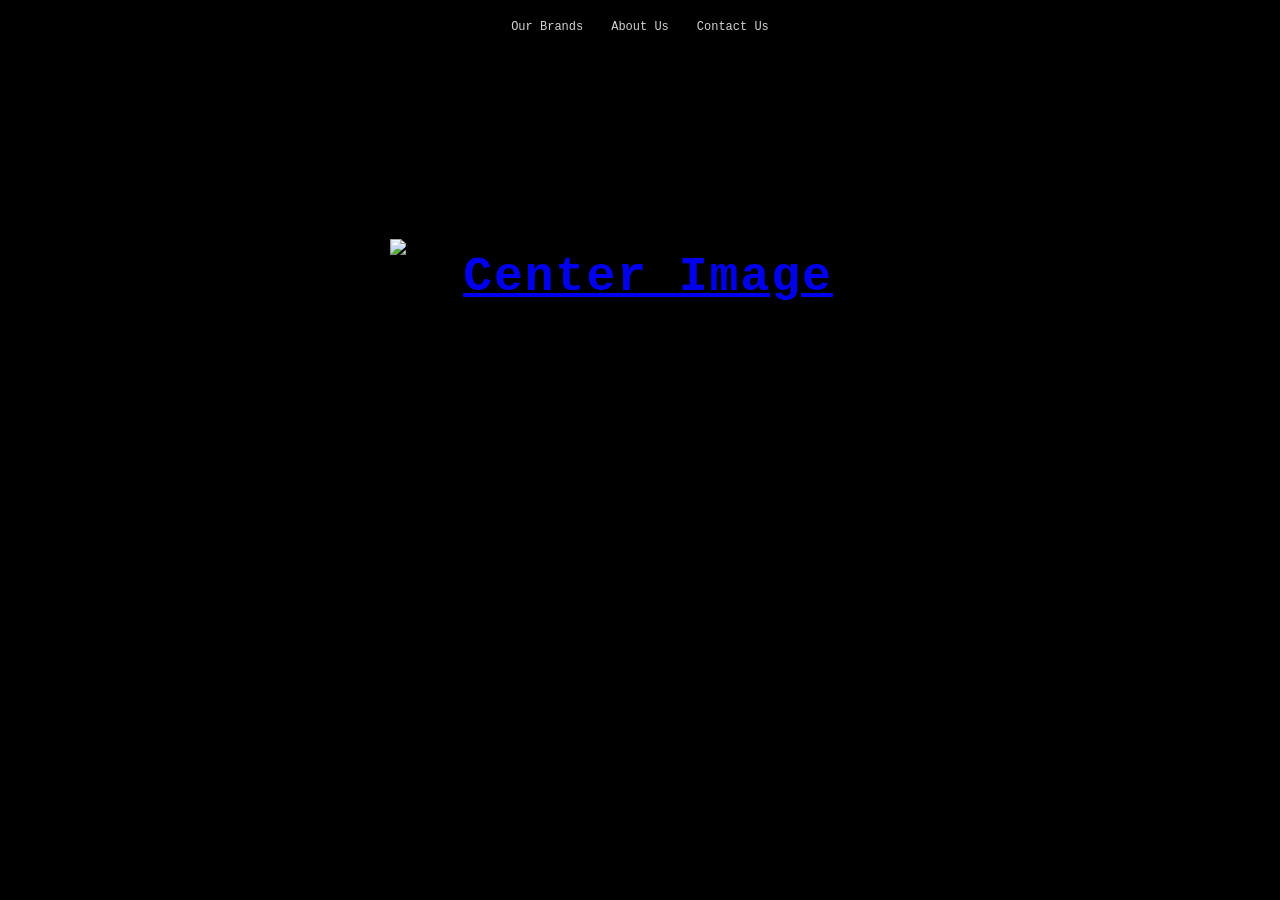
==== index.html @ 23f1a68c "Add files via upload" ====
<!doctype html>
<html lang="en">
<head>
  <meta charset="utf-8" />
    <link rel="shortcut icon" type="x-icon" href="photos\smallfavion.png">
  <meta name="viewport" content="width=device-width, initial-scale=1" />
  <title>Experiment Projects®</title>
  <link rel="stylesheet" href="styles.css" />
  <script defer src="script.js"></script>
</head>
<body>
  <header class="nav">
    <nav aria-label="Main">
      <details class="brands">
        <summary>Our Brands</summary>
        <ul>
          <li><a href="https://ragrugz.com" target="_blank" rel="noopener">RagRugz</a></li>
          <li><a href="https://feeldapper.com" target="_blank" rel="noopener">Feel Dapper</a></li>
          <li><a href="https://poptheballoon.games" target="_blank" rel="noopener">Pop The Balloon App</a></li>
        </ul>
      </details>

      <a class="nav-link" href="about.html">About Us</a>
      <a class="nav-link" href="contact.html">Contact Us</a>
    </nav>
  </header>

  <main class="center">
    <h1 class="brand">
      <a href="index.html"><img src="photos\ExperimentProjects.png" alt="Center Image"></a>
    </h1>
    <p></p>

    <!-- Optional: minimal footer note -->
    <!-- <p class="tiny">© <span id="year"></span> Experiment Projects</p> -->
  </main>
</body>
</html>
---- styles.css ----
/* Minimal, screenshot-faithful aesthetics */
:root{
  --bg:#000;
  --fg:#eaeaea;
  --muted:#bfbfbf;
  --accent:#fff;
  /* playful letter colors */
  --c1:#ffb347; --c2:#56c1ff; --c3:#ff5b5b; --c4:#ffde59; --c5:#6bd36b;
  --c6:#56c1ff; --c7:#ff9ecd; --c8:#56c1ff; --c9:#ffb347; --c10:#ffa200;
}

*{box-sizing:border-box}
html,body{height:100%}
body{
  margin:0;
  background:var(--bg);
  color:var(--fg);
  font:14px/1.6 ui-monospace, SFMono-Regular, Menlo, Consolas, "Liberation Mono", monospace;
}

/* top nav */
.nav{
  position:fixed;
  top:18px;
  left:0; right:0;
  display:flex;
  justify-content:center;
  pointer-events:none; /* only links should capture */
}
.nav nav{display:flex; gap:28px; align-items:flex-start; pointer-events:auto}
.nav-link, .brands > summary{
  color:var(--fg);
  text-decoration:none;
  font-size:12px;
  opacity:.9;
  cursor:pointer;
}
.nav-link:hover, .brands > summary:hover,
.nav-link.is-active{opacity:1; text-decoration:underline}

/* dropdown */
details.brands{
  position:relative;
  user-select:none;
}
details.brands > summary{
  list-style:none;
}
details.brands[open] > summary{opacity:1}
details.brands ul{
  position:absolute;
  top:20px;
  left:0;
  background:#0e0e0e;
  border:1px solid #1f1f1f;
  border-radius:6px;
  padding:6px 0;
  min-width:160px;
  box-shadow:0 10px 30px rgba(0,0,0,.6);
  display:none;
  z-index:5;
}
details.brands[open] ul{display:block}
details.brands li{list-style:none}
details.brands a{
  display:block;
  padding:6px 10px;
  color:var(--muted);
  text-decoration:none;
  font-size:12px;
}
details.brands a:hover{color:var(--fg); background:#151515}

/* center stage */
.center{
  min-height:100%;
  display:grid;
  place-items:center;
  text-align:center;
  padding:64px 16px 32px;
}
.center.narrow{place-items:start center; padding-top:120px; max-width:760px; margin:0 auto}

.brand{
  margin:0;
  letter-spacing:2px;
  font-weight:700;
  font-size:48px;
}
.brand.small{font-size:36px}

.brand sup{
  font-size:12px;
  vertical-align:top;
  margin-left:4px;
  opacity:.9;
}

/* colored letters to mimic the image */
.c1{color:var(--c1)} .c2{color:var(--c2)} .c3{color:var(--c3)} .c4{color:var(--c4)} .c5{color:var(--c5)}
.c6{color:var(--c6)} .c7{color:var(--c7)} .c8{color:var(--c8)} .c9{color:var(--c9)} .c10{color:var(--c10)}

.sub{
  margin-top:6px;
  letter-spacing:3px;
  font-size:12px;
  color:var(--muted);
}

/* about copy */
.copy{
  margin-top:28px;
  color:var(--muted);
  font-size:14px;
}

/* contact form */
.contact{
  margin-top:28px;
  width:100%;
  max-width:560px;
}
.contact label{display:block; margin-bottom:14px}
.contact label span{display:block; font-size:12px; color:var(--muted); margin-bottom:6px}
.contact input, .contact textarea{
  width:100%;
  padding:10px 12px;
  background:#0f0f0f;
  border:1px solid #1f1f1f;
  color:var(--fg);
  border-radius:8px;
  outline:none;
}
.contact input:focus, .contact textarea:focus{border-color:#3a3a3a}
.btn{
  display:inline-block;
  padding:10px 14px;
  background:#141414;
  color:var(--fg);
  border:1px solid #262626;
  border-radius:8px;
  cursor:pointer;
}
.btn:hover{background:#1a1a1a}
.tiny{font-size:11px; color:var(--muted); margin-top:8px}

/* mobile tweaks */
@media (max-width:520px){
  .brand{font-size:38px}
  .brand.small{font-size:30px}
  .nav nav{gap:18px}
}

.brand img {
  width: 500px;      /* adjust this number for your preferred size */
  height: auto;      /* maintains proportions */
  display: block;
  margin: 0 auto;
}

/* optional responsive tweak for mobile */
@media (max-width: 600px) {
  .brand img {
    width: 240px;
  }
}
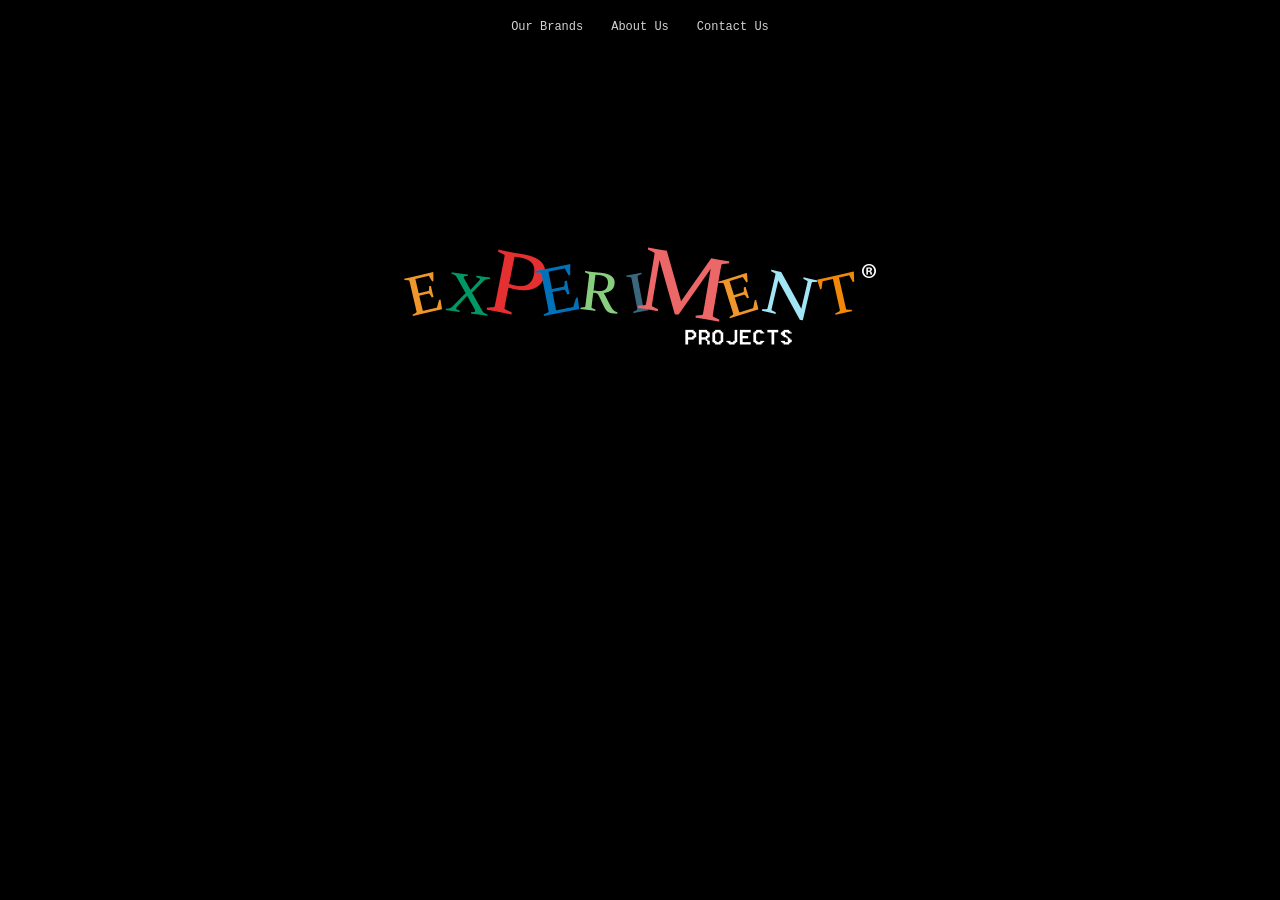
==== commit 7588d4c0: "Update index.html" ====
--- a/index.html
+++ b/index.html
@@ -16,7 +16,7 @@
         <ul>
           <li><a href="https://ragrugz.com" target="_blank" rel="noopener">RagRugz</a></li>
           <li><a href="https://feeldapper.com" target="_blank" rel="noopener">Feel Dapper</a></li>
-          <li><a href="https://poptheballoon.games" target="_blank" rel="noopener">Pop The Balloon App</a></li>
+          <li><a href="https://poptheballoon.games/home.html" target="_blank" rel="noopener">PTB: Center Stage</a></li>
         </ul>
       </details>
 
@@ -27,7 +27,7 @@
 
   <main class="center">
     <h1 class="brand">
-      <a href="index.html"><img src="photos\ExperimentProjects.png" alt="Center Image"></a>
+      <a href="index.html"><img src="ExperimentProjects.png" alt="Center Image"></a>
     </h1>
     <p></p>
 
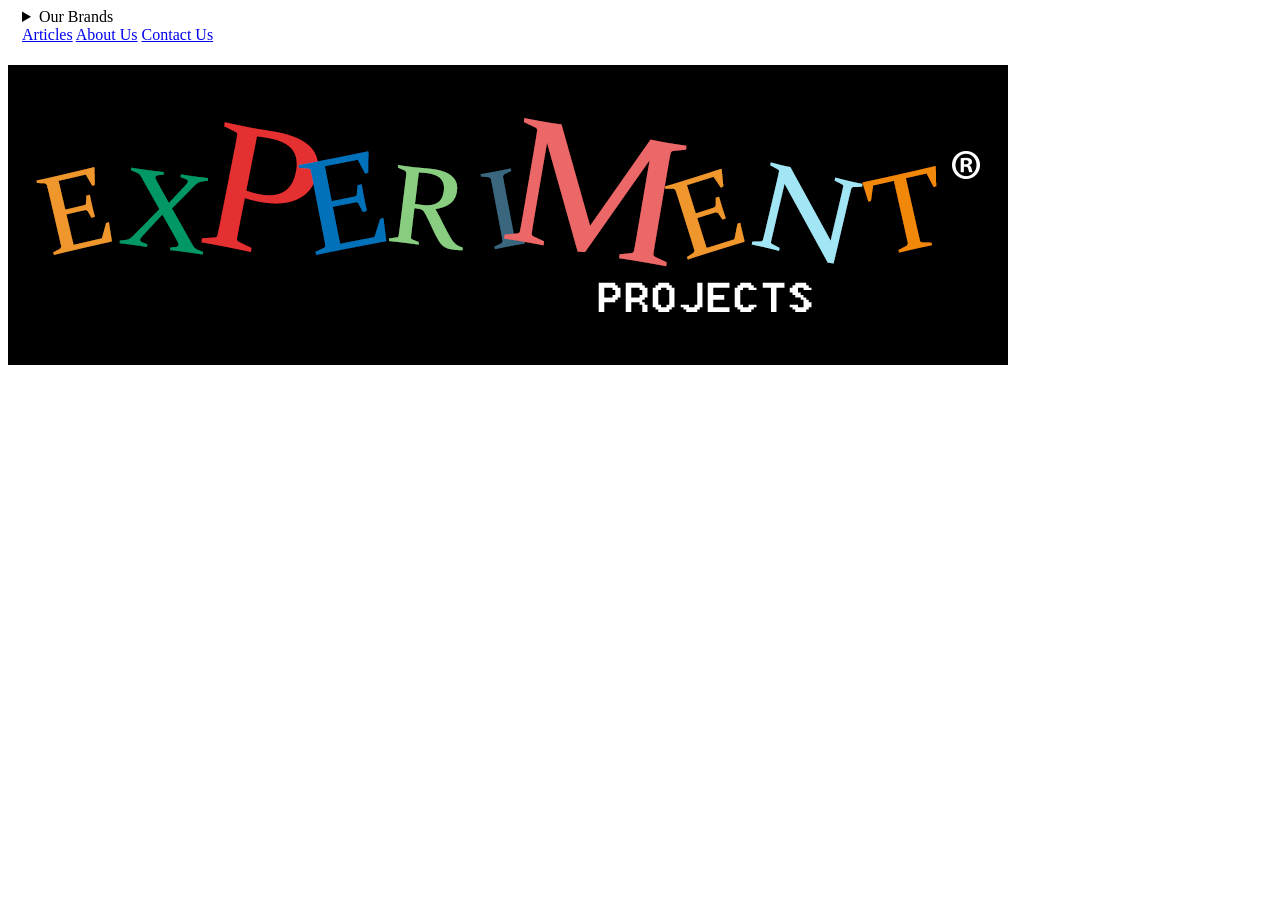
==== commit c0032e4a: "Update index.html" ====
--- a/index.html
+++ b/index.html
@@ -2,24 +2,69 @@
 <html lang="en">
 <head>
   <meta charset="utf-8" />
-    <link rel="shortcut icon" type="x-icon" href="photos\smallfavion.png">
-  <meta name="viewport" content="width=device-width, initial-scale=1" />
+
+  <link
+    rel="shortcut icon"
+    type="image/x-icon"
+    href="photos/smallfavion.png"
+  />
+
+  <meta
+    name="viewport"
+    content="width=device-width, initial-scale=1"
+  />
+
+  <meta
+    name="description"
+    content="Experiment Projects is an independent product lab building apps, brands, tools, and original ideas."
+  />
+
   <title>Experiment Projects®</title>
+
   <link rel="stylesheet" href="styles.css" />
   <script defer src="script.js"></script>
 </head>
+
 <body>
   <header class="nav">
-    <nav aria-label="Main">
+    <nav aria-label="Main navigation">
       <details class="brands">
         <summary>Our Brands</summary>
+
         <ul>
-          <li><a href="https://ragrugz.com" target="_blank" rel="noopener">RagRugz</a></li>
-          <li><a href="https://feeldapper.com" target="_blank" rel="noopener">Feel Dapper</a></li>
-          <li><a href="https://poptheballoon.games/home.html" target="_blank" rel="noopener">PTB: Center Stage</a></li>
+          <li>
+            <a
+              href="https://ragrugz.com"
+              target="_blank"
+              rel="noopener noreferrer"
+            >
+              RagRugz
+            </a>
+          </li>
+
+          <li>
+            <a
+              href="https://feeldapper.com"
+              target="_blank"
+              rel="noopener noreferrer"
+            >
+              Feel Dapper
+            </a>
+          </li>
+
+          <li>
+            <a
+              href="https://poptheballoon.games/home.html"
+              target="_blank"
+              rel="noopener noreferrer"
+            >
+              PTB: Center Stage
+            </a>
+          </li>
         </ul>
       </details>
 
+      <a class="nav-link" href="articles.html">Articles</a>
       <a class="nav-link" href="about.html">About Us</a>
       <a class="nav-link" href="contact.html">Contact Us</a>
     </nav>
@@ -27,12 +72,13 @@
 
   <main class="center">
     <h1 class="brand">
-      <a href="index.html"><img src="ExperimentProjects.png" alt="Center Image"></a>
+      <a href="index.html" aria-label="Experiment Projects home">
+        <img
+          src="ExperimentProjects.png"
+          alt="Experiment Projects"
+        />
+      </a>
     </h1>
-    <p></p>
-
-    <!-- Optional: minimal footer note -->
-    <!-- <p class="tiny">© <span id="year"></span> Experiment Projects</p> -->
   </main>
 </body>
 </html>
--- a/styles.css
+++ b/styles.css
@@ -1,166 +1,636 @@
-/* Minimal, screenshot-faithful aesthetics */
-:root{
-  --bg:#000;
-  --fg:#eaeaea;
-  --muted:#bfbfbf;
-  --accent:#fff;
-  /* playful letter colors */
-  --c1:#ffb347; --c2:#56c1ff; --c3:#ff5b5b; --c4:#ffde59; --c5:#6bd36b;
-  --c6:#56c1ff; --c7:#ff9ecd; --c8:#56c1ff; --c9:#ffb347; --c10:#ffa200;
-}
-
-*{box-sizing:border-box}
-html,body{height:100%}
-body{
-  margin:0;
-  background:var(--bg);
-  color:var(--fg);
-  font:14px/1.6 ui-monospace, SFMono-Regular, Menlo, Consolas, "Liberation Mono", monospace;
-}
-
-/* top nav */
-.nav{
-  position:fixed;
-  top:18px;
-  left:0; right:0;
-  display:flex;
-  justify-content:center;
-  pointer-events:none; /* only links should capture */
-}
-.nav nav{display:flex; gap:28px; align-items:flex-start; pointer-events:auto}
-.nav-link, .brands > summary{
-  color:var(--fg);
-  text-decoration:none;
-  font-size:12px;
-  opacity:.9;
-  cursor:pointer;
-}
-.nav-link:hover, .brands > summary:hover,
-.nav-link.is-active{opacity:1; text-decoration:underline}
-
-/* dropdown */
-details.brands{
-  position:relative;
-  user-select:none;
-}
-details.brands > summary{
-  list-style:none;
-}
-details.brands[open] > summary{opacity:1}
-details.brands ul{
-  position:absolute;
-  top:20px;
-  left:0;
-  background:#0e0e0e;
-  border:1px solid #1f1f1f;
-  border-radius:6px;
-  padding:6px 0;
-  min-width:160px;
-  box-shadow:0 10px 30px rgba(0,0,0,.6);
-  display:none;
-  z-index:5;
-}
-details.brands[open] ul{display:block}
-details.brands li{list-style:none}
-details.brands a{
-  display:block;
-  padding:6px 10px;
-  color:var(--muted);
-  text-decoration:none;
-  font-size:12px;
-}
-details.brands a:hover{color:var(--fg); background:#151515}
-
-/* center stage */
-.center{
-  min-height:100%;
-  display:grid;
-  place-items:center;
-  text-align:center;
-  padding:64px 16px 32px;
-}
-.center.narrow{place-items:start center; padding-top:120px; max-width:760px; margin:0 auto}
-
-.brand{
-  margin:0;
-  letter-spacing:2px;
-  font-weight:700;
-  font-size:48px;
-}
-.brand.small{font-size:36px}
-
-.brand sup{
-  font-size:12px;
-  vertical-align:top;
-  margin-left:4px;
-  opacity:.9;
-}
-
-/* colored letters to mimic the image */
-.c1{color:var(--c1)} .c2{color:var(--c2)} .c3{color:var(--c3)} .c4{color:var(--c4)} .c5{color:var(--c5)}
-.c6{color:var(--c6)} .c7{color:var(--c7)} .c8{color:var(--c8)} .c9{color:var(--c9)} .c10{color:var(--c10)}
-
-.sub{
-  margin-top:6px;
-  letter-spacing:3px;
-  font-size:12px;
-  color:var(--muted);
-}
-
-/* about copy */
-.copy{
-  margin-top:28px;
-  color:var(--muted);
-  font-size:14px;
-}
-
-/* contact form */
-.contact{
-  margin-top:28px;
-  width:100%;
-  max-width:560px;
-}
-.contact label{display:block; margin-bottom:14px}
-.contact label span{display:block; font-size:12px; color:var(--muted); margin-bottom:6px}
-.contact input, .contact textarea{
-  width:100%;
-  padding:10px 12px;
-  background:#0f0f0f;
-  border:1px solid #1f1f1f;
-  color:var(--fg);
-  border-radius:8px;
-  outline:none;
-}
-.contact input:focus, .contact textarea:focus{border-color:#3a3a3a}
-.btn{
-  display:inline-block;
-  padding:10px 14px;
-  background:#141414;
-  color:var(--fg);
-  border:1px solid #262626;
-  border-radius:8px;
-  cursor:pointer;
-}
-.btn:hover{background:#1a1a1a}
-.tiny{font-size:11px; color:var(--muted); margin-top:8px}
-
-/* mobile tweaks */
-@media (max-width:520px){
-  .brand{font-size:38px}
-  .brand.small{font-size:30px}
-  .nav nav{gap:18px}
-}
-
-.brand img {
-  width: 500px;      /* adjust this number for your preferred size */
-  height: auto;      /* maintains proportions */
+/* =========================================================
+   EXPERIMENT PROJECTS ARTICLES
+   ========================================================= */
+
+[hidden] {
+  display: none !important;
+}
+
+.nav {
+  z-index: 100;
+}
+
+.nav nav {
+  flex-wrap: wrap;
+  justify-content: center;
+  padding: 0 14px;
+}
+
+.articles-body {
+  min-height: 100%;
+  background:
+    radial-gradient(
+      circle at 10% 12%,
+      rgba(86, 193, 255, 0.08),
+      transparent 30%
+    ),
+    radial-gradient(
+      circle at 90% 25%,
+      rgba(255, 179, 71, 0.07),
+      transparent 28%
+    ),
+    var(--bg);
+}
+
+.articles-shell {
+  width: min(1180px, calc(100% - 34px));
+  margin: 0 auto;
+  padding: 120px 0 80px;
+}
+
+.articles-hero {
+  max-width: 850px;
+  margin: 0 auto 70px;
+  text-align: center;
+}
+
+.articles-logo {
+  display: inline-block;
+  margin-bottom: 38px;
+}
+
+.articles-logo img {
   display: block;
+  width: min(390px, 80vw);
+  height: auto;
+}
+
+.articles-eyebrow,
+.section-heading > p,
+.section-heading > div > p,
+.journal-label {
+  margin: 0 0 10px;
+  color: var(--c2);
+  font-size: 11px;
+  letter-spacing: 3px;
+  text-transform: uppercase;
+}
+
+.articles-hero h1 {
+  margin: 0;
+  color: var(--fg);
+  font-size: clamp(42px, 7vw, 82px);
+  line-height: 1;
+  letter-spacing: -5px;
+}
+
+.articles-intro {
+  max-width: 700px;
+  margin: 28px auto 0;
+  color: var(--muted);
+  font-size: 16px;
+  line-height: 1.9;
+}
+
+.articles-tools {
+  margin-bottom: 70px;
+  padding: 24px;
+  background: rgba(12, 12, 12, 0.9);
+  border: 1px solid #202020;
+  border-radius: 16px;
+}
+
+.article-search {
+  margin-bottom: 20px;
+}
+
+.article-search label {
+  display: block;
+  margin-bottom: 8px;
+  color: var(--muted);
+  font-size: 11px;
+  letter-spacing: 1.5px;
+  text-transform: uppercase;
+}
+
+.article-search input {
+  width: 100%;
+  padding: 15px 17px;
+  background: #080808;
+  color: var(--fg);
+  border: 1px solid #2a2a2a;
+  border-radius: 10px;
+  font: inherit;
+  outline: none;
+  transition:
+    border-color 160ms ease,
+    background 160ms ease;
+}
+
+.article-search input::placeholder {
+  color: #707070;
+}
+
+.article-search input:focus {
+  background: #0b0b0b;
+  border-color: #555;
+}
+
+.category-filters {
+  display: flex;
+  flex-wrap: wrap;
+  gap: 9px;
+}
+
+.category-filter {
+  padding: 9px 13px;
+  background: transparent;
+  color: var(--muted);
+  border: 1px solid #292929;
+  border-radius: 999px;
+  font: inherit;
+  font-size: 11px;
+  cursor: pointer;
+  transition:
+    color 150ms ease,
+    background 150ms ease,
+    border-color 150ms ease;
+}
+
+.category-filter:hover {
+  color: var(--fg);
+  border-color: #4a4a4a;
+}
+
+.category-filter.is-active {
+  background: var(--fg);
+  color: #080808;
+  border-color: var(--fg);
+}
+
+.featured-section,
+.latest-section {
+  margin-bottom: 80px;
+}
+
+.section-heading {
+  margin-bottom: 25px;
+}
+
+.section-heading h2 {
+  margin: 0;
+  color: var(--fg);
+  font-size: clamp(26px, 4vw, 42px);
+  line-height: 1.2;
+  letter-spacing: -2px;
+}
+
+.section-heading-row {
+  display: flex;
+  align-items: flex-end;
+  justify-content: space-between;
+  gap: 20px;
+}
+
+.article-count {
+  color: var(--muted);
+  font-size: 12px;
+}
+
+.featured-article {
+  display: grid;
+  grid-template-columns: minmax(0, 1.1fr) minmax(300px, 0.9fr);
+  min-height: 440px;
+  overflow: hidden;
+  background: #0c0c0c;
+  border: 1px solid #242424;
+  border-radius: 20px;
+}
+
+.featured-copy {
+  display: flex;
+  flex-direction: column;
+  justify-content: center;
+  padding: clamp(30px, 6vw, 70px);
+}
+
+.article-meta {
+  display: flex;
+  flex-wrap: wrap;
+  gap: 13px;
+  margin-bottom: 22px;
+  color: #888;
+  font-size: 11px;
+}
+
+.article-meta span:not(:last-child)::after {
+  margin-left: 13px;
+  color: #414141;
+  content: "/";
+}
+
+.article-meta .article-category::after {
+  color: #414141;
+}
+
+.article-category {
+  display: inline-block;
+  font-size: 10px;
+  font-weight: 700;
+  letter-spacing: 1.3px;
+  text-transform: uppercase;
+}
+
+.category-app {
+  color: var(--c2);
+}
+
+.category-it {
+  color: var(--c5);
+}
+
+.category-business {
+  color: var(--c1);
+}
+
+.featured-copy h3 {
+  max-width: 620px;
+  margin: 0;
+  font-size: clamp(30px, 5vw, 58px);
+  line-height: 1.07;
+  letter-spacing: -3px;
+}
+
+.featured-copy > p {
+  max-width: 650px;
+  margin: 25px 0 30px;
+  color: var(--muted);
+  font-size: 14px;
+  line-height: 1.9;
+}
+
+.read-article-link {
+  display: inline-flex;
+  align-items: center;
+  gap: 8px;
+  width: fit-content;
+  color: var(--fg);
+  font-weight: 700;
+  text-decoration: none;
+}
+
+.read-article-link span {
+  transition: transform 150ms ease;
+}
+
+.read-article-link:hover {
+  text-decoration: underline;
+}
+
+.read-article-link:hover span {
+  transform: translateX(4px);
+}
+
+.featured-art {
+  display: grid;
+  place-items: center;
+  min-height: 340px;
+  padding: 35px;
+  background:
+    linear-gradient(
+      135deg,
+      rgba(86, 193, 255, 0.28),
+      rgba(255, 158, 205, 0.15) 45%,
+      rgba(255, 179, 71, 0.2)
+    ),
+    #111;
+}
+
+.featured-window {
+  width: min(360px, 100%);
+  overflow: hidden;
+  background: rgba(7, 7, 7, 0.88);
+  border: 1px solid rgba(255, 255, 255, 0.19);
+  border-radius: 13px;
+  box-shadow: 0 35px 80px rgba(0, 0, 0, 0.55);
+  transform: rotate(-3deg);
+}
+
+.window-bar {
+  display: flex;
+  gap: 7px;
+  padding: 13px;
+  border-bottom: 1px solid #242424;
+}
+
+.window-bar span {
+  width: 8px;
+  height: 8px;
+  border-radius: 50%;
+}
+
+.window-bar span:nth-child(1) {
+  background: var(--c3);
+}
+
+.window-bar span:nth-child(2) {
+  background: var(--c4);
+}
+
+.window-bar span:nth-child(3) {
+  background: var(--c5);
+}
+
+.window-content {
+  padding: 30px 22px 40px;
+}
+
+.code-line {
+  height: 7px;
+  margin-bottom: 15px;
+  background: #303030;
+  border-radius: 999px;
+}
+
+.code-line:nth-child(1) {
+  background: var(--c2);
+}
+
+.code-line:nth-child(2) {
+  background: var(--c7);
+}
+
+.code-line:nth-child(3) {
+  background: var(--c5);
+}
+
+.code-line-long {
+  width: 90%;
+}
+
+.code-line-medium {
+  width: 68%;
+}
+
+.code-line-short {
+  width: 43%;
+}
+
+.articles-grid {
+  display: grid;
+  grid-template-columns: repeat(3, minmax(0, 1fr));
+  gap: 16px;
+}
+
+.article-card {
+  display: flex;
+  flex-direction: column;
+  min-height: 350px;
+  padding: 27px;
+  background: #0c0c0c;
+  border: 1px solid #222;
+  border-radius: 15px;
+  transition:
+    transform 170ms ease,
+    border-color 170ms ease,
+    background 170ms ease;
+}
+
+.article-card:hover {
+  background: #101010;
+  border-color: #3c3c3c;
+  transform: translateY(-5px);
+}
+
+.article-card-top,
+.article-card-footer {
+  display: flex;
+  align-items: center;
+  justify-content: space-between;
+  gap: 14px;
+}
+
+.article-number {
+  color: #666;
+  font-size: 11px;
+}
+
+.article-card h3 {
+  margin: 50px 0 18px;
+  color: var(--fg);
+  font-size: 22px;
+  line-height: 1.25;
+  letter-spacing: -1px;
+}
+
+.article-card > p {
+  margin: 0;
+  color: var(--muted);
+  font-size: 13px;
+  line-height: 1.8;
+}
+
+.article-card-footer {
+  margin-top: auto;
+  padding-top: 35px;
+  color: #747474;
+  font-size: 10px;
+  text-transform: uppercase;
+}
+
+.empty-articles {
+  padding: 55px 20px;
+  text-align: center;
+  background: #0b0b0b;
+  border: 1px dashed #303030;
+  border-radius: 15px;
+}
+
+.empty-articles p {
+  margin: 0 0 18px;
+  color: var(--muted);
+}
+
+.empty-articles button {
+  padding: 9px 14px;
+  background: var(--fg);
+  color: #080808;
+  border: 0;
+  border-radius: 7px;
+  font: inherit;
+  cursor: pointer;
+}
+
+.journal-about {
+  display: grid;
+  grid-template-columns: 0.9fr 1.1fr;
+  gap: 70px;
+  padding: 55px 0 10px;
+  border-top: 1px solid #252525;
+}
+
+.journal-about h2 {
+  max-width: 520px;
+  margin: 0;
+  font-size: clamp(28px, 4vw, 47px);
+  line-height: 1.13;
+  letter-spacing: -2px;
+}
+
+.journal-about > p {
+  margin: 27px 0 0;
+  color: var(--muted);
+  font-size: 14px;
+  line-height: 1.9;
+}
+
+.articles-footer {
+  display: flex;
+  align-items: center;
+  justify-content: space-between;
+  gap: 25px;
+  width: min(1180px, calc(100% - 34px));
   margin: 0 auto;
-}
-
-/* optional responsive tweak for mobile */
-@media (max-width: 600px) {
-  .brand img {
-    width: 240px;
-  }
-}
+  padding: 28px 0 45px;
+  color: #757575;
+  border-top: 1px solid #202020;
+  font-size: 11px;
+}
+
+.articles-footer p {
+  margin: 0;
+}
+
+.articles-footer nav {
+  display: flex;
+  gap: 18px;
+}
+
+.articles-footer a {
+  color: #8d8d8d;
+  text-decoration: none;
+}
+
+.articles-footer a:hover {
+  color: var(--fg);
+  text-decoration: underline;
+}
+
+/* Future Google AdSense container */
+.article-ad {
+  min-height: 120px;
+  margin: 30px 0 70px;
+  display: grid;
+  place-items: center;
+  color: #5f5f5f;
+  border: 1px dashed #292929;
+  font-size: 10px;
+  text-transform: uppercase;
+}
+
+/* =========================================================
+   RESPONSIVE ARTICLES
+   ========================================================= */
+
+@media (max-width: 950px) {
+  .featured-article {
+    grid-template-columns: 1fr;
+  }
+
+  .featured-art {
+    min-height: 300px;
+  }
+
+  .articles-grid {
+    grid-template-columns: repeat(2, minmax(0, 1fr));
+  }
+}
+
+@media (max-width: 680px) {
+  .articles-shell {
+    width: min(100% - 24px, 1180px);
+    padding-top: 140px;
+  }
+
+  .nav {
+    top: 14px;
+  }
+
+  .nav nav {
+    gap: 11px 16px;
+  }
+
+  .nav-link,
+  .brands > summary {
+    font-size: 11px;
+  }
+
+  .articles-hero {
+    margin-bottom: 50px;
+  }
+
+  .articles-logo img {
+    width: min(270px, 76vw);
+  }
+
+  .articles-hero h1 {
+    letter-spacing: -3px;
+  }
+
+  .articles-intro {
+    font-size: 14px;
+  }
+
+  .articles-tools {
+    margin-bottom: 55px;
+    padding: 16px;
+  }
+
+  .category-filters {
+    display: grid;
+    grid-template-columns: 1fr 1fr;
+  }
+
+  .category-filter {
+    width: 100%;
+  }
+
+  .featured-copy {
+    padding: 30px 23px 36px;
+  }
+
+  .featured-copy h3 {
+    letter-spacing: -2px;
+  }
+
+  .featured-art {
+    min-height: 260px;
+    padding: 28px;
+  }
+
+  .articles-grid {
+    grid-template-columns: 1fr;
+  }
+
+  .article-card {
+    min-height: 310px;
+  }
+
+  .section-heading-row {
+    align-items: flex-start;
+  }
+
+  .journal-about {
+    grid-template-columns: 1fr;
+    gap: 18px;
+  }
+
+  .articles-footer {
+    flex-direction: column;
+    align-items: flex-start;
+  }
+}
+
+@media (max-width: 420px) {
+  .category-filters {
+    grid-template-columns: 1fr;
+  }
+
+  .article-meta {
+    gap: 8px;
+  }
+
+  .article-meta span:not(:last-child)::after {
+    margin-left: 8px;
+  }
+}
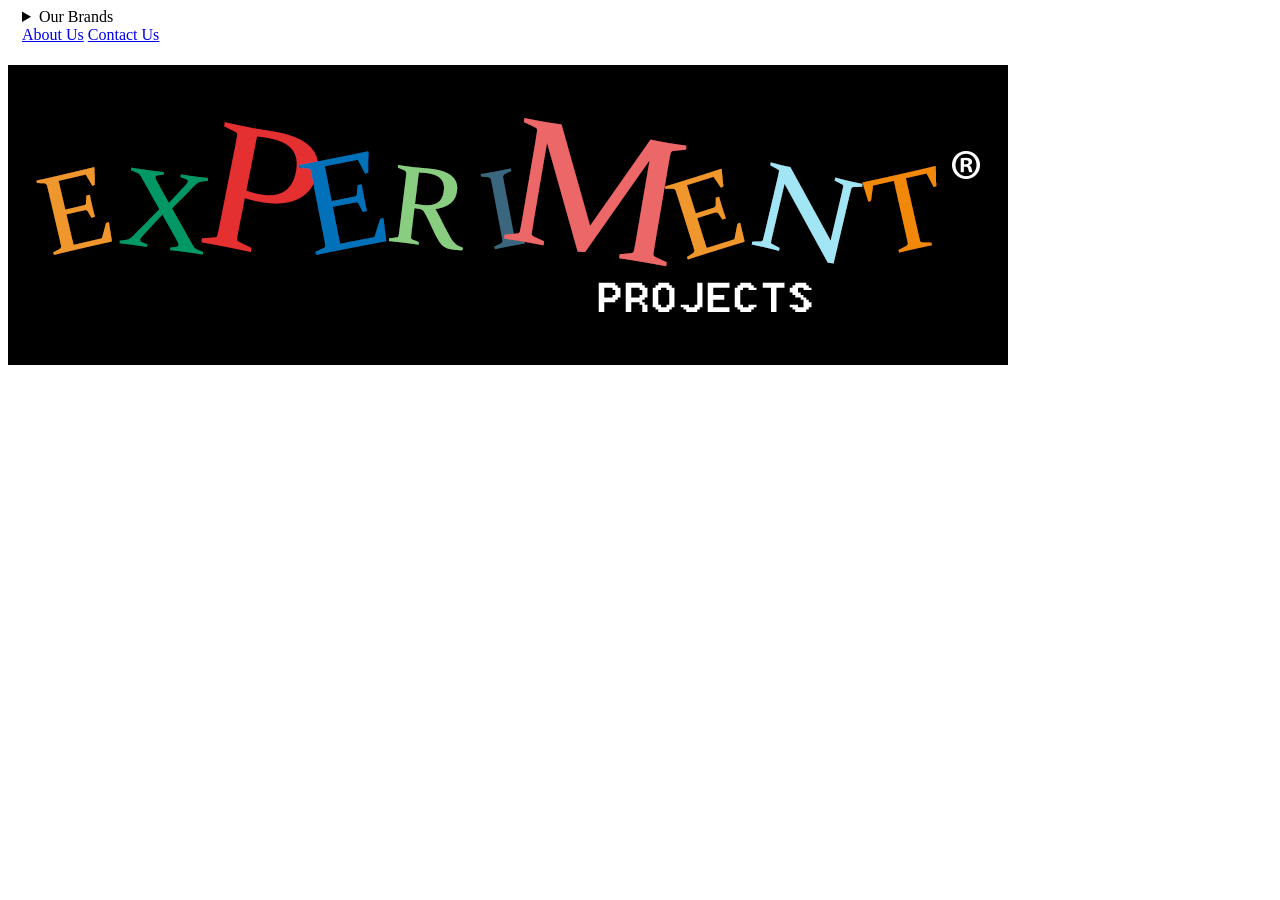
==== commit 9f5e0384: "Refactor index.html structure and links Removed unnecessary elements and updated links in the HTML s" ====
--- a/index.html
+++ b/index.html
@@ -2,69 +2,24 @@
 <html lang="en">
 <head>
   <meta charset="utf-8" />
-
-  <link
-    rel="shortcut icon"
-    type="image/x-icon"
-    href="photos/smallfavion.png"
-  />
-
-  <meta
-    name="viewport"
-    content="width=device-width, initial-scale=1"
-  />
-
-  <meta
-    name="description"
-    content="Experiment Projects is an independent product lab building apps, brands, tools, and original ideas."
-  />
-
+    <link rel="shortcut icon" type="x-icon" href="photos\smallfavion.png">
+  <meta name="viewport" content="width=device-width, initial-scale=1" />
   <title>Experiment Projects®</title>
-
   <link rel="stylesheet" href="styles.css" />
   <script defer src="script.js"></script>
 </head>
-
 <body>
   <header class="nav">
-    <nav aria-label="Main navigation">
+    <nav aria-label="Main">
       <details class="brands">
         <summary>Our Brands</summary>
-
         <ul>
-          <li>
-            <a
-              href="https://ragrugz.com"
-              target="_blank"
-              rel="noopener noreferrer"
-            >
-              RagRugz
-            </a>
-          </li>
-
-          <li>
-            <a
-              href="https://feeldapper.com"
-              target="_blank"
-              rel="noopener noreferrer"
-            >
-              Feel Dapper
-            </a>
-          </li>
-
-          <li>
-            <a
-              href="https://poptheballoon.games/home.html"
-              target="_blank"
-              rel="noopener noreferrer"
-            >
-              PTB: Center Stage
-            </a>
-          </li>
+          <li><a href="https://ragrugz.com" target="_blank" rel="noopener">RagRugz</a></li>
+          <li><a href="https://feeldapper.com" target="_blank" rel="noopener">Feel Dapper</a></li>
+          <li><a href="https://poptheballoon.games/home.html" target="_blank" rel="noopener">PTB: Center Stage</a></li>
         </ul>
       </details>
 
-      <a class="nav-link" href="articles.html">Articles</a>
       <a class="nav-link" href="about.html">About Us</a>
       <a class="nav-link" href="contact.html">Contact Us</a>
     </nav>
@@ -72,13 +27,12 @@
 
   <main class="center">
     <h1 class="brand">
-      <a href="index.html" aria-label="Experiment Projects home">
-        <img
-          src="ExperimentProjects.png"
-          alt="Experiment Projects"
-        />
-      </a>
+      <a href="index.html"><img src="ExperimentProjects.png" alt="Center Image"></a>
     </h1>
+    <p></p>
+
+    <!-- Optional: minimal footer note -->
+    <!-- <p class="tiny">© <span id="year"></span> Experiment Projects</p> -->
   </main>
 </body>
 </html>
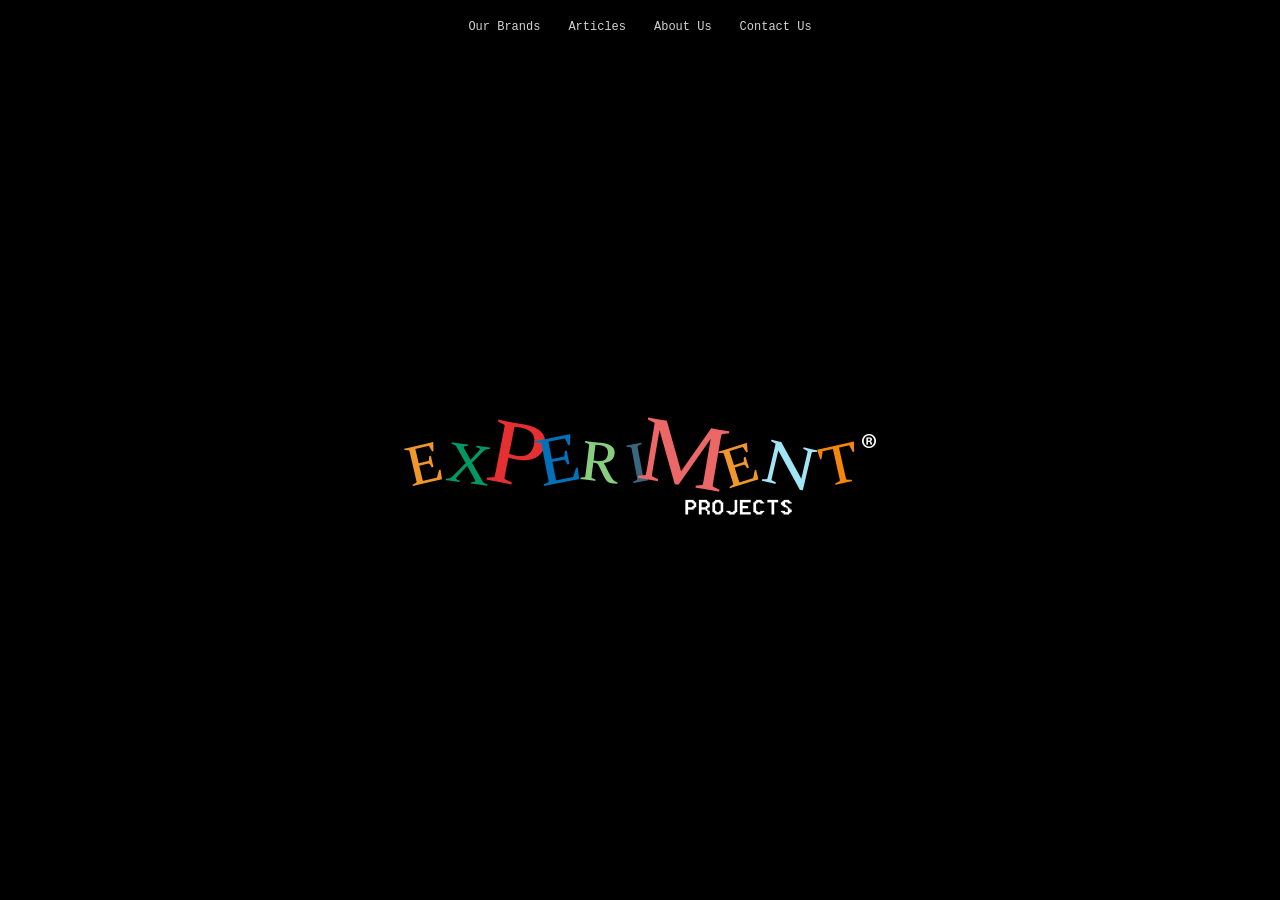
==== commit 126c8222: "Update index.html" ====
--- a/index.html
+++ b/index.html
@@ -2,24 +2,69 @@
 <html lang="en">
 <head>
   <meta charset="utf-8" />
-    <link rel="shortcut icon" type="x-icon" href="photos\smallfavion.png">
-  <meta name="viewport" content="width=device-width, initial-scale=1" />
+
+  <link
+    rel="shortcut icon"
+    type="image/x-icon"
+    href="photos/smallfavion.png"
+  />
+
+  <meta
+    name="viewport"
+    content="width=device-width, initial-scale=1"
+  />
+
+  <meta
+    name="description"
+    content="Experiment Projects is an independent product lab building apps, brands, tools, and original ideas."
+  />
+
   <title>Experiment Projects®</title>
+
   <link rel="stylesheet" href="styles.css" />
   <script defer src="script.js"></script>
 </head>
+
 <body>
   <header class="nav">
-    <nav aria-label="Main">
+    <nav aria-label="Main navigation">
       <details class="brands">
         <summary>Our Brands</summary>
+
         <ul>
-          <li><a href="https://ragrugz.com" target="_blank" rel="noopener">RagRugz</a></li>
-          <li><a href="https://feeldapper.com" target="_blank" rel="noopener">Feel Dapper</a></li>
-          <li><a href="https://poptheballoon.games/home.html" target="_blank" rel="noopener">PTB: Center Stage</a></li>
+          <li>
+            <a
+              href="https://ragrugz.com"
+              target="_blank"
+              rel="noopener noreferrer"
+            >
+              RagRugz
+            </a>
+          </li>
+
+          <li>
+            <a
+              href="https://feeldapper.com"
+              target="_blank"
+              rel="noopener noreferrer"
+            >
+              Feel Dapper
+            </a>
+          </li>
+
+          <li>
+            <a
+              href="https://poptheballoon.games/home.html"
+              target="_blank"
+              rel="noopener noreferrer"
+            >
+              PTB: Center Stage
+            </a>
+          </li>
         </ul>
       </details>
 
+      <a class="nav-link" href="articles.html">Articles</a>
       <a class="nav-link" href="about.html">About Us</a>
       <a class="nav-link" href="contact.html">Contact Us</a>
     </nav>
@@ -27,12 +72,16 @@
 
   <main class="center">
     <h1 class="brand">
-      <a href="index.html"><img src="ExperimentProjects.png" alt="Center Image"></a>
+      <a
+        href="index.html"
+        aria-label="Experiment Projects home"
+      >
+        <img
+          src="ExperimentProjects.png"
+          alt="Experiment Projects"
+        />
+      </a>
     </h1>
-    <p></p>
-
-    <!-- Optional: minimal footer note -->
-    <!-- <p class="tiny">© <span id="year"></span> Experiment Projects</p> -->
   </main>
 </body>
 </html>
--- a/styles.css
+++ b/styles.css
@@ -1,636 +1,166 @@
-/* =========================================================
-   EXPERIMENT PROJECTS ARTICLES
-   ========================================================= */
-
-[hidden] {
-  display: none !important;
+/* Minimal, screenshot-faithful aesthetics */
+:root{
+  --bg:#000;
+  --fg:#eaeaea;
+  --muted:#bfbfbf;
+  --accent:#fff;
+  /* playful letter colors */
+  --c1:#ffb347; --c2:#56c1ff; --c3:#ff5b5b; --c4:#ffde59; --c5:#6bd36b;
+  --c6:#56c1ff; --c7:#ff9ecd; --c8:#56c1ff; --c9:#ffb347; --c10:#ffa200;
 }
 
-.nav {
-  z-index: 100;
+*{box-sizing:border-box}
+html,body{height:100%}
+body{
+  margin:0;
+  background:var(--bg);
+  color:var(--fg);
+  font:14px/1.6 ui-monospace, SFMono-Regular, Menlo, Consolas, "Liberation Mono", monospace;
 }
 
-.nav nav {
-  flex-wrap: wrap;
-  justify-content: center;
-  padding: 0 14px;
+/* top nav */
+.nav{
+  position:fixed;
+  top:18px;
+  left:0; right:0;
+  display:flex;
+  justify-content:center;
+  pointer-events:none; /* only links should capture */
+}
+.nav nav{display:flex; gap:28px; align-items:flex-start; pointer-events:auto}
+.nav-link, .brands > summary{
+  color:var(--fg);
+  text-decoration:none;
+  font-size:12px;
+  opacity:.9;
+  cursor:pointer;
+}
+.nav-link:hover, .brands > summary:hover,
+.nav-link.is-active{opacity:1; text-decoration:underline}
+
+/* dropdown */
+details.brands{
+  position:relative;
+  user-select:none;
+}
+details.brands > summary{
+  list-style:none;
+}
+details.brands[open] > summary{opacity:1}
+details.brands ul{
+  position:absolute;
+  top:20px;
+  left:0;
+  background:#0e0e0e;
+  border:1px solid #1f1f1f;
+  border-radius:6px;
+  padding:6px 0;
+  min-width:160px;
+  box-shadow:0 10px 30px rgba(0,0,0,.6);
+  display:none;
+  z-index:5;
+}
+details.brands[open] ul{display:block}
+details.brands li{list-style:none}
+details.brands a{
+  display:block;
+  padding:6px 10px;
+  color:var(--muted);
+  text-decoration:none;
+  font-size:12px;
+}
+details.brands a:hover{color:var(--fg); background:#151515}
+
+/* center stage */
+.center{
+  min-height:100%;
+  display:grid;
+  place-items:center;
+  text-align:center;
+  padding:64px 16px 32px;
+}
+.center.narrow{place-items:start center; padding-top:120px; max-width:760px; margin:0 auto}
+
+.brand{
+  margin:0;
+  letter-spacing:2px;
+  font-weight:700;
+  font-size:48px;
+}
+.brand.small{font-size:36px}
+
+.brand sup{
+  font-size:12px;
+  vertical-align:top;
+  margin-left:4px;
+  opacity:.9;
 }
 
-.articles-body {
-  min-height: 100%;
-  background:
-    radial-gradient(
-      circle at 10% 12%,
-      rgba(86, 193, 255, 0.08),
-      transparent 30%
-    ),
-    radial-gradient(
-      circle at 90% 25%,
-      rgba(255, 179, 71, 0.07),
-      transparent 28%
-    ),
-    var(--bg);
+/* colored letters to mimic the image */
+.c1{color:var(--c1)} .c2{color:var(--c2)} .c3{color:var(--c3)} .c4{color:var(--c4)} .c5{color:var(--c5)}
+.c6{color:var(--c6)} .c7{color:var(--c7)} .c8{color:var(--c8)} .c9{color:var(--c9)} .c10{color:var(--c10)}
+
+.sub{
+  margin-top:6px;
+  letter-spacing:3px;
+  font-size:12px;
+  color:var(--muted);
 }
 
-.articles-shell {
-  width: min(1180px, calc(100% - 34px));
-  margin: 0 auto;
-  padding: 120px 0 80px;
+/* about copy */
+.copy{
+  margin-top:28px;
+  color:var(--muted);
+  font-size:14px;
 }
 
-.articles-hero {
-  max-width: 850px;
-  margin: 0 auto 70px;
-  text-align: center;
+/* contact form */
+.contact{
+  margin-top:28px;
+  width:100%;
+  max-width:560px;
+}
+.contact label{display:block; margin-bottom:14px}
+.contact label span{display:block; font-size:12px; color:var(--muted); margin-bottom:6px}
+.contact input, .contact textarea{
+  width:100%;
+  padding:10px 12px;
+  background:#0f0f0f;
+  border:1px solid #1f1f1f;
+  color:var(--fg);
+  border-radius:8px;
+  outline:none;
+}
+.contact input:focus, .contact textarea:focus{border-color:#3a3a3a}
+.btn{
+  display:inline-block;
+  padding:10px 14px;
+  background:#141414;
+  color:var(--fg);
+  border:1px solid #262626;
+  border-radius:8px;
+  cursor:pointer;
+}
+.btn:hover{background:#1a1a1a}
+.tiny{font-size:11px; color:var(--muted); margin-top:8px}
+
+/* mobile tweaks */
+@media (max-width:520px){
+  .brand{font-size:38px}
+  .brand.small{font-size:30px}
+  .nav nav{gap:18px}
 }
 
-.articles-logo {
-  display: inline-block;
-  margin-bottom: 38px;
+.brand img {
+  width: 500px;      /* adjust this number for your preferred size */
+  height: auto;      /* maintains proportions */
+  display: block;
+  margin: 0 auto;
 }
 
-.articles-logo img {
-  display: block;
-  width: min(390px, 80vw);
-  height: auto;
-}
-
-.articles-eyebrow,
-.section-heading > p,
-.section-heading > div > p,
-.journal-label {
-  margin: 0 0 10px;
-  color: var(--c2);
-  font-size: 11px;
-  letter-spacing: 3px;
-  text-transform: uppercase;
-}
-
-.articles-hero h1 {
-  margin: 0;
-  color: var(--fg);
-  font-size: clamp(42px, 7vw, 82px);
-  line-height: 1;
-  letter-spacing: -5px;
-}
-
-.articles-intro {
-  max-width: 700px;
-  margin: 28px auto 0;
-  color: var(--muted);
-  font-size: 16px;
-  line-height: 1.9;
-}
-
-.articles-tools {
-  margin-bottom: 70px;
-  padding: 24px;
-  background: rgba(12, 12, 12, 0.9);
-  border: 1px solid #202020;
-  border-radius: 16px;
-}
-
-.article-search {
-  margin-bottom: 20px;
-}
-
-.article-search label {
-  display: block;
-  margin-bottom: 8px;
-  color: var(--muted);
-  font-size: 11px;
-  letter-spacing: 1.5px;
-  text-transform: uppercase;
-}
-
-.article-search input {
-  width: 100%;
-  padding: 15px 17px;
-  background: #080808;
-  color: var(--fg);
-  border: 1px solid #2a2a2a;
-  border-radius: 10px;
-  font: inherit;
-  outline: none;
-  transition:
-    border-color 160ms ease,
-    background 160ms ease;
-}
-
-.article-search input::placeholder {
-  color: #707070;
-}
-
-.article-search input:focus {
-  background: #0b0b0b;
-  border-color: #555;
-}
-
-.category-filters {
-  display: flex;
-  flex-wrap: wrap;
-  gap: 9px;
-}
-
-.category-filter {
-  padding: 9px 13px;
-  background: transparent;
-  color: var(--muted);
-  border: 1px solid #292929;
-  border-radius: 999px;
-  font: inherit;
-  font-size: 11px;
-  cursor: pointer;
-  transition:
-    color 150ms ease,
-    background 150ms ease,
-    border-color 150ms ease;
-}
-
-.category-filter:hover {
-  color: var(--fg);
-  border-color: #4a4a4a;
-}
-
-.category-filter.is-active {
-  background: var(--fg);
-  color: #080808;
-  border-color: var(--fg);
-}
-
-.featured-section,
-.latest-section {
-  margin-bottom: 80px;
-}
-
-.section-heading {
-  margin-bottom: 25px;
-}
-
-.section-heading h2 {
-  margin: 0;
-  color: var(--fg);
-  font-size: clamp(26px, 4vw, 42px);
-  line-height: 1.2;
-  letter-spacing: -2px;
-}
-
-.section-heading-row {
-  display: flex;
-  align-items: flex-end;
-  justify-content: space-between;
-  gap: 20px;
-}
-
-.article-count {
-  color: var(--muted);
-  font-size: 12px;
-}
-
-.featured-article {
-  display: grid;
-  grid-template-columns: minmax(0, 1.1fr) minmax(300px, 0.9fr);
-  min-height: 440px;
-  overflow: hidden;
-  background: #0c0c0c;
-  border: 1px solid #242424;
-  border-radius: 20px;
-}
-
-.featured-copy {
-  display: flex;
-  flex-direction: column;
-  justify-content: center;
-  padding: clamp(30px, 6vw, 70px);
-}
-
-.article-meta {
-  display: flex;
-  flex-wrap: wrap;
-  gap: 13px;
-  margin-bottom: 22px;
-  color: #888;
-  font-size: 11px;
-}
-
-.article-meta span:not(:last-child)::after {
-  margin-left: 13px;
-  color: #414141;
-  content: "/";
-}
-
-.article-meta .article-category::after {
-  color: #414141;
-}
-
-.article-category {
-  display: inline-block;
-  font-size: 10px;
-  font-weight: 700;
-  letter-spacing: 1.3px;
-  text-transform: uppercase;
-}
-
-.category-app {
-  color: var(--c2);
-}
-
-.category-it {
-  color: var(--c5);
-}
-
-.category-business {
-  color: var(--c1);
-}
-
-.featured-copy h3 {
-  max-width: 620px;
-  margin: 0;
-  font-size: clamp(30px, 5vw, 58px);
-  line-height: 1.07;
-  letter-spacing: -3px;
-}
-
-.featured-copy > p {
-  max-width: 650px;
-  margin: 25px 0 30px;
-  color: var(--muted);
-  font-size: 14px;
-  line-height: 1.9;
-}
-
-.read-article-link {
-  display: inline-flex;
-  align-items: center;
-  gap: 8px;
-  width: fit-content;
-  color: var(--fg);
-  font-weight: 700;
-  text-decoration: none;
-}
-
-.read-article-link span {
-  transition: transform 150ms ease;
-}
-
-.read-article-link:hover {
-  text-decoration: underline;
-}
-
-.read-article-link:hover span {
-  transform: translateX(4px);
-}
-
-.featured-art {
-  display: grid;
-  place-items: center;
-  min-height: 340px;
-  padding: 35px;
-  background:
-    linear-gradient(
-      135deg,
-      rgba(86, 193, 255, 0.28),
-      rgba(255, 158, 205, 0.15) 45%,
-      rgba(255, 179, 71, 0.2)
-    ),
-    #111;
-}
-
-.featured-window {
-  width: min(360px, 100%);
-  overflow: hidden;
-  background: rgba(7, 7, 7, 0.88);
-  border: 1px solid rgba(255, 255, 255, 0.19);
-  border-radius: 13px;
-  box-shadow: 0 35px 80px rgba(0, 0, 0, 0.55);
-  transform: rotate(-3deg);
-}
-
-.window-bar {
-  display: flex;
-  gap: 7px;
-  padding: 13px;
-  border-bottom: 1px solid #242424;
-}
-
-.window-bar span {
-  width: 8px;
-  height: 8px;
-  border-radius: 50%;
-}
-
-.window-bar span:nth-child(1) {
-  background: var(--c3);
-}
-
-.window-bar span:nth-child(2) {
-  background: var(--c4);
-}
-
-.window-bar span:nth-child(3) {
-  background: var(--c5);
-}
-
-.window-content {
-  padding: 30px 22px 40px;
-}
-
-.code-line {
-  height: 7px;
-  margin-bottom: 15px;
-  background: #303030;
-  border-radius: 999px;
-}
-
-.code-line:nth-child(1) {
-  background: var(--c2);
-}
-
-.code-line:nth-child(2) {
-  background: var(--c7);
-}
-
-.code-line:nth-child(3) {
-  background: var(--c5);
-}
-
-.code-line-long {
-  width: 90%;
-}
-
-.code-line-medium {
-  width: 68%;
-}
-
-.code-line-short {
-  width: 43%;
-}
-
-.articles-grid {
-  display: grid;
-  grid-template-columns: repeat(3, minmax(0, 1fr));
-  gap: 16px;
-}
-
-.article-card {
-  display: flex;
-  flex-direction: column;
-  min-height: 350px;
-  padding: 27px;
-  background: #0c0c0c;
-  border: 1px solid #222;
-  border-radius: 15px;
-  transition:
-    transform 170ms ease,
-    border-color 170ms ease,
-    background 170ms ease;
-}
-
-.article-card:hover {
-  background: #101010;
-  border-color: #3c3c3c;
-  transform: translateY(-5px);
-}
-
-.article-card-top,
-.article-card-footer {
-  display: flex;
-  align-items: center;
-  justify-content: space-between;
-  gap: 14px;
-}
-
-.article-number {
-  color: #666;
-  font-size: 11px;
-}
-
-.article-card h3 {
-  margin: 50px 0 18px;
-  color: var(--fg);
-  font-size: 22px;
-  line-height: 1.25;
-  letter-spacing: -1px;
-}
-
-.article-card > p {
-  margin: 0;
-  color: var(--muted);
-  font-size: 13px;
-  line-height: 1.8;
-}
-
-.article-card-footer {
-  margin-top: auto;
-  padding-top: 35px;
-  color: #747474;
-  font-size: 10px;
-  text-transform: uppercase;
-}
-
-.empty-articles {
-  padding: 55px 20px;
-  text-align: center;
-  background: #0b0b0b;
-  border: 1px dashed #303030;
-  border-radius: 15px;
-}
-
-.empty-articles p {
-  margin: 0 0 18px;
-  color: var(--muted);
-}
-
-.empty-articles button {
-  padding: 9px 14px;
-  background: var(--fg);
-  color: #080808;
-  border: 0;
-  border-radius: 7px;
-  font: inherit;
-  cursor: pointer;
-}
-
-.journal-about {
-  display: grid;
-  grid-template-columns: 0.9fr 1.1fr;
-  gap: 70px;
-  padding: 55px 0 10px;
-  border-top: 1px solid #252525;
-}
-
-.journal-about h2 {
-  max-width: 520px;
-  margin: 0;
-  font-size: clamp(28px, 4vw, 47px);
-  line-height: 1.13;
-  letter-spacing: -2px;
-}
-
-.journal-about > p {
-  margin: 27px 0 0;
-  color: var(--muted);
-  font-size: 14px;
-  line-height: 1.9;
-}
-
-.articles-footer {
-  display: flex;
-  align-items: center;
-  justify-content: space-between;
-  gap: 25px;
-  width: min(1180px, calc(100% - 34px));
-  margin: 0 auto;
-  padding: 28px 0 45px;
-  color: #757575;
-  border-top: 1px solid #202020;
-  font-size: 11px;
-}
-
-.articles-footer p {
-  margin: 0;
-}
-
-.articles-footer nav {
-  display: flex;
-  gap: 18px;
-}
-
-.articles-footer a {
-  color: #8d8d8d;
-  text-decoration: none;
-}
-
-.articles-footer a:hover {
-  color: var(--fg);
-  text-decoration: underline;
-}
-
-/* Future Google AdSense container */
-.article-ad {
-  min-height: 120px;
-  margin: 30px 0 70px;
-  display: grid;
-  place-items: center;
-  color: #5f5f5f;
-  border: 1px dashed #292929;
-  font-size: 10px;
-  text-transform: uppercase;
-}
-
-/* =========================================================
-   RESPONSIVE ARTICLES
-   ========================================================= */
-
-@media (max-width: 950px) {
-  .featured-article {
-    grid-template-columns: 1fr;
-  }
-
-  .featured-art {
-    min-height: 300px;
-  }
-
-  .articles-grid {
-    grid-template-columns: repeat(2, minmax(0, 1fr));
+/* optional responsive tweak for mobile */
+@media (max-width: 600px) {
+  .brand img {
+    width: 240px;
   }
 }
-
-@media (max-width: 680px) {
-  .articles-shell {
-    width: min(100% - 24px, 1180px);
-    padding-top: 140px;
-  }
-
-  .nav {
-    top: 14px;
-  }
-
-  .nav nav {
-    gap: 11px 16px;
-  }
-
-  .nav-link,
-  .brands > summary {
-    font-size: 11px;
-  }
-
-  .articles-hero {
-    margin-bottom: 50px;
-  }
-
-  .articles-logo img {
-    width: min(270px, 76vw);
-  }
-
-  .articles-hero h1 {
-    letter-spacing: -3px;
-  }
-
-  .articles-intro {
-    font-size: 14px;
-  }
-
-  .articles-tools {
-    margin-bottom: 55px;
-    padding: 16px;
-  }
-
-  .category-filters {
-    display: grid;
-    grid-template-columns: 1fr 1fr;
-  }
-
-  .category-filter {
-    width: 100%;
-  }
-
-  .featured-copy {
-    padding: 30px 23px 36px;
-  }
-
-  .featured-copy h3 {
-    letter-spacing: -2px;
-  }
-
-  .featured-art {
-    min-height: 260px;
-    padding: 28px;
-  }
-
-  .articles-grid {
-    grid-template-columns: 1fr;
-  }
-
-  .article-card {
-    min-height: 310px;
-  }
-
-  .section-heading-row {
-    align-items: flex-start;
-  }
-
-  .journal-about {
-    grid-template-columns: 1fr;
-    gap: 18px;
-  }
-
-  .articles-footer {
-    flex-direction: column;
-    align-items: flex-start;
-  }
-}
-
-@media (max-width: 420px) {
-  .category-filters {
-    grid-template-columns: 1fr;
-  }
-
-  .article-meta {
-    gap: 8px;
-  }
-
-  .article-meta span:not(:last-child)::after {
-    margin-left: 8px;
-  }
-}
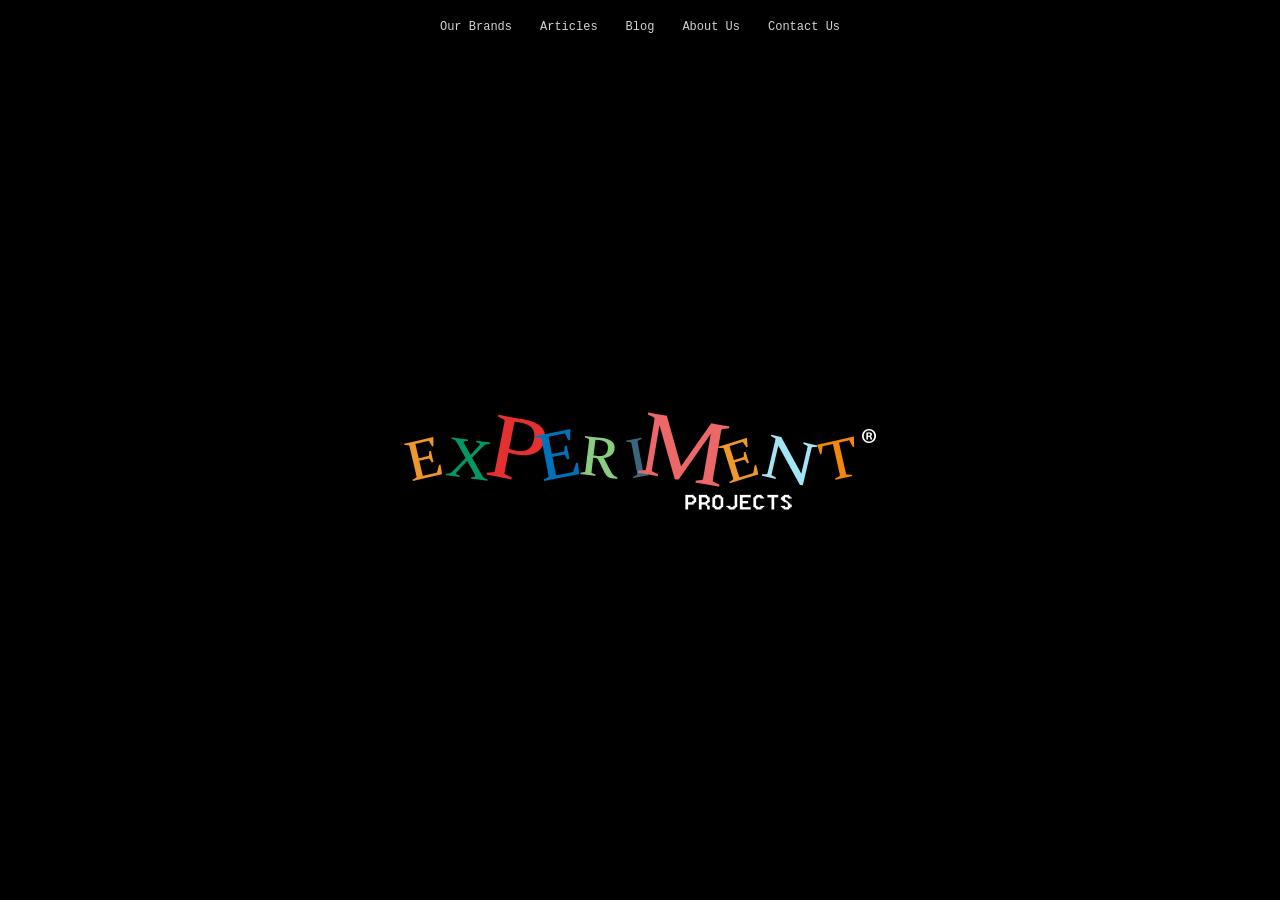
==== commit 830e8c17: "Update index.html" ====
--- a/index.html
+++ b/index.html
@@ -65,6 +65,7 @@
       </details>
 
       <a class="nav-link" href="articles.html">Articles</a>
+      <a class="nav-link" href="blog.html">Blog</a>
       <a class="nav-link" href="about.html">About Us</a>
       <a class="nav-link" href="contact.html">Contact Us</a>
     </nav>
--- a/styles.css
+++ b/styles.css
@@ -1,166 +1,1736 @@
-/* Minimal, screenshot-faithful aesthetics */
-:root{
-  --bg:#000;
-  --fg:#eaeaea;
-  --muted:#bfbfbf;
-  --accent:#fff;
-  /* playful letter colors */
-  --c1:#ffb347; --c2:#56c1ff; --c3:#ff5b5b; --c4:#ffde59; --c5:#6bd36b;
-  --c6:#56c1ff; --c7:#ff9ecd; --c8:#56c1ff; --c9:#ffb347; --c10:#ffa200;
-}
-
-*{box-sizing:border-box}
-html,body{height:100%}
-body{
-  margin:0;
-  background:var(--bg);
-  color:var(--fg);
-  font:14px/1.6 ui-monospace, SFMono-Regular, Menlo, Consolas, "Liberation Mono", monospace;
-}
-
-/* top nav */
-.nav{
-  position:fixed;
-  top:18px;
-  left:0; right:0;
-  display:flex;
-  justify-content:center;
-  pointer-events:none; /* only links should capture */
-}
-.nav nav{display:flex; gap:28px; align-items:flex-start; pointer-events:auto}
-.nav-link, .brands > summary{
-  color:var(--fg);
-  text-decoration:none;
-  font-size:12px;
-  opacity:.9;
-  cursor:pointer;
-}
-.nav-link:hover, .brands > summary:hover,
-.nav-link.is-active{opacity:1; text-decoration:underline}
-
-/* dropdown */
-details.brands{
-  position:relative;
-  user-select:none;
-}
-details.brands > summary{
-  list-style:none;
-}
-details.brands[open] > summary{opacity:1}
-details.brands ul{
-  position:absolute;
-  top:20px;
-  left:0;
-  background:#0e0e0e;
-  border:1px solid #1f1f1f;
-  border-radius:6px;
-  padding:6px 0;
-  min-width:160px;
-  box-shadow:0 10px 30px rgba(0,0,0,.6);
-  display:none;
-  z-index:5;
-}
-details.brands[open] ul{display:block}
-details.brands li{list-style:none}
-details.brands a{
-  display:block;
-  padding:6px 10px;
-  color:var(--muted);
-  text-decoration:none;
-  font-size:12px;
-}
-details.brands a:hover{color:var(--fg); background:#151515}
-
-/* center stage */
-.center{
-  min-height:100%;
-  display:grid;
-  place-items:center;
-  text-align:center;
-  padding:64px 16px 32px;
-}
-.center.narrow{place-items:start center; padding-top:120px; max-width:760px; margin:0 auto}
-
-.brand{
-  margin:0;
-  letter-spacing:2px;
-  font-weight:700;
-  font-size:48px;
-}
-.brand.small{font-size:36px}
-
-.brand sup{
-  font-size:12px;
-  vertical-align:top;
-  margin-left:4px;
-  opacity:.9;
-}
-
-/* colored letters to mimic the image */
-.c1{color:var(--c1)} .c2{color:var(--c2)} .c3{color:var(--c3)} .c4{color:var(--c4)} .c5{color:var(--c5)}
-.c6{color:var(--c6)} .c7{color:var(--c7)} .c8{color:var(--c8)} .c9{color:var(--c9)} .c10{color:var(--c10)}
-
-.sub{
-  margin-top:6px;
-  letter-spacing:3px;
-  font-size:12px;
-  color:var(--muted);
-}
-
-/* about copy */
-.copy{
-  margin-top:28px;
-  color:var(--muted);
-  font-size:14px;
-}
-
-/* contact form */
-.contact{
-  margin-top:28px;
-  width:100%;
-  max-width:560px;
-}
-.contact label{display:block; margin-bottom:14px}
-.contact label span{display:block; font-size:12px; color:var(--muted); margin-bottom:6px}
-.contact input, .contact textarea{
-  width:100%;
-  padding:10px 12px;
-  background:#0f0f0f;
-  border:1px solid #1f1f1f;
-  color:var(--fg);
-  border-radius:8px;
-  outline:none;
-}
-.contact input:focus, .contact textarea:focus{border-color:#3a3a3a}
-.btn{
-  display:inline-block;
-  padding:10px 14px;
-  background:#141414;
-  color:var(--fg);
-  border:1px solid #262626;
-  border-radius:8px;
-  cursor:pointer;
-}
-.btn:hover{background:#1a1a1a}
-.tiny{font-size:11px; color:var(--muted); margin-top:8px}
-
-/* mobile tweaks */
-@media (max-width:520px){
-  .brand{font-size:38px}
-  .brand.small{font-size:30px}
-  .nav nav{gap:18px}
+/* =========================================================
+   EXPERIMENT PROJECTS
+   Main website + Articles page
+   ========================================================= */
+
+:root {
+  --bg: #000;
+  --fg: #eaeaea;
+  --muted: #bfbfbf;
+  --accent: #fff;
+  --panel: #0e0e0e;
+  --panel-hover: #151515;
+  --border: #1f1f1f;
+
+  /* Playful brand colors */
+  --c1: #ffb347;
+  --c2: #56c1ff;
+  --c3: #ff5b5b;
+  --c4: #ffde59;
+  --c5: #6bd36b;
+  --c6: #56c1ff;
+  --c7: #ff9ecd;
+  --c8: #56c1ff;
+  --c9: #ffb347;
+  --c10: #ffa200;
+}
+
+/* =========================================================
+   RESET
+   ========================================================= */
+
+*,
+*::before,
+*::after {
+  box-sizing: border-box;
+}
+
+html {
+  min-height: 100%;
+  scroll-behavior: smooth;
+}
+
+body {
+  min-height: 100%;
+  margin: 0;
+  background: var(--bg);
+  color: var(--fg);
+  font:
+    14px/1.6 ui-monospace,
+    SFMono-Regular,
+    Menlo,
+    Monaco,
+    Consolas,
+    "Liberation Mono",
+    "Courier New",
+    monospace;
+}
+
+img {
+  max-width: 100%;
+}
+
+button,
+input,
+textarea {
+  font: inherit;
+}
+
+a,
+button,
+input,
+textarea,
+summary {
+  -webkit-tap-highlight-color: transparent;
+}
+
+[hidden] {
+  display: none !important;
+}
+
+/* =========================================================
+   TOP NAVIGATION
+   ========================================================= */
+
+.nav {
+  position: fixed;
+  top: 18px;
+  left: 0;
+  right: 0;
+  z-index: 1000;
+
+  display: flex;
+  justify-content: center;
+
+  padding: 0 14px;
+  pointer-events: none;
+}
+
+.nav nav {
+  display: flex;
+  align-items: flex-start;
+  justify-content: center;
+  gap: 28px;
+
+  pointer-events: auto;
+}
+
+.nav-link,
+.brands > summary {
+  color: var(--fg);
+  text-decoration: none;
+  font-size: 12px;
+  opacity: 0.9;
+  cursor: pointer;
+}
+
+.nav-link:hover,
+.brands > summary:hover,
+.nav-link.is-active {
+  opacity: 1;
+  text-decoration: underline;
+}
+
+.nav-link:focus-visible,
+.brands > summary:focus-visible,
+details.brands a:focus-visible {
+  outline: 1px solid var(--fg);
+  outline-offset: 4px;
+}
+
+/* =========================================================
+   BRAND DROPDOWN
+   ========================================================= */
+
+details.brands {
+  position: relative;
+  user-select: none;
+}
+
+details.brands > summary {
+  list-style: none;
+}
+
+details.brands > summary::-webkit-details-marker {
+  display: none;
+}
+
+details.brands[open] > summary {
+  opacity: 1;
+}
+
+details.brands ul {
+  position: absolute;
+  top: 24px;
+  left: 0;
+  z-index: 1001;
+
+  display: none;
+  min-width: 180px;
+
+  margin: 0;
+  padding: 6px 0;
+
+  background: var(--panel);
+  border: 1px solid var(--border);
+  border-radius: 6px;
+  box-shadow: 0 10px 30px rgba(0, 0, 0, 0.6);
+}
+
+details.brands[open] ul {
+  display: block;
+}
+
+details.brands li {
+  margin: 0;
+  padding: 0;
+  list-style: none;
+}
+
+details.brands a {
+  display: block;
+  padding: 7px 11px;
+
+  color: var(--muted);
+  text-decoration: none;
+  font-size: 12px;
+  white-space: nowrap;
+}
+
+details.brands a:hover,
+details.brands a:focus-visible {
+  color: var(--fg);
+  background: var(--panel-hover);
+}
+
+/* =========================================================
+   HOME, ABOUT AND CONTACT
+   ========================================================= */
+
+.center {
+  display: grid;
+  place-items: center;
+
+  min-height: 100vh;
+  padding: 80px 16px 32px;
+
+  text-align: center;
+}
+
+.center.narrow {
+  place-items: start center;
+
+  width: min(760px, calc(100% - 32px));
+  margin: 0 auto;
+  padding-top: 120px;
+}
+
+.brand {
+  margin: 0;
+  font-size: 48px;
+  font-weight: 700;
+  letter-spacing: 2px;
+}
+
+.brand.small {
+  font-size: 36px;
+}
+
+.brand a {
+  display: inline-block;
 }
 
 .brand img {
-  width: 500px;      /* adjust this number for your preferred size */
-  height: auto;      /* maintains proportions */
   display: block;
+  width: 500px;
+  max-width: min(500px, 90vw);
+  height: auto;
   margin: 0 auto;
 }
 
-/* optional responsive tweak for mobile */
-@media (max-width: 600px) {
+.brand sup {
+  margin-left: 4px;
+  font-size: 12px;
+  vertical-align: top;
+  opacity: 0.9;
+}
+
+/* Colored letters */
+
+.c1 {
+  color: var(--c1);
+}
+
+.c2 {
+  color: var(--c2);
+}
+
+.c3 {
+  color: var(--c3);
+}
+
+.c4 {
+  color: var(--c4);
+}
+
+.c5 {
+  color: var(--c5);
+}
+
+.c6 {
+  color: var(--c6);
+}
+
+.c7 {
+  color: var(--c7);
+}
+
+.c8 {
+  color: var(--c8);
+}
+
+.c9 {
+  color: var(--c9);
+}
+
+.c10 {
+  color: var(--c10);
+}
+
+.sub {
+  margin-top: 6px;
+  color: var(--muted);
+  font-size: 12px;
+  letter-spacing: 3px;
+}
+
+/* About page */
+
+.copy {
+  margin-top: 28px;
+  color: var(--muted);
+  font-size: 14px;
+  text-align: left;
+}
+
+.copy p {
+  margin: 0 0 18px;
+}
+
+/* Contact form */
+
+.contact {
+  width: 100%;
+  max-width: 560px;
+  margin-top: 28px;
+  text-align: left;
+}
+
+.contact label {
+  display: block;
+  margin-bottom: 14px;
+}
+
+.contact label span {
+  display: block;
+  margin-bottom: 6px;
+  color: var(--muted);
+  font-size: 12px;
+}
+
+.contact input,
+.contact textarea {
+  width: 100%;
+  padding: 10px 12px;
+
+  background: #0f0f0f;
+  color: var(--fg);
+
+  border: 1px solid var(--border);
+  border-radius: 8px;
+  outline: none;
+}
+
+.contact textarea {
+  min-height: 150px;
+  resize: vertical;
+}
+
+.contact input:focus,
+.contact textarea:focus {
+  border-color: #555;
+}
+
+.btn {
+  display: inline-block;
+  padding: 10px 14px;
+
+  background: #141414;
+  color: var(--fg);
+
+  border: 1px solid #262626;
+  border-radius: 8px;
+
+  cursor: pointer;
+}
+
+.btn:hover {
+  background: #1a1a1a;
+}
+
+.btn:focus-visible {
+  outline: 1px solid var(--fg);
+  outline-offset: 3px;
+}
+
+.tiny {
+  margin-top: 8px;
+  color: var(--muted);
+  font-size: 11px;
+}
+
+/* =========================================================
+   ARTICLES PAGE
+   ========================================================= */
+
+.articles-body {
+  min-height: 100vh;
+  background: var(--bg);
+}
+
+.articles-shell {
+  width: min(1120px, calc(100% - 34px));
+  margin: 0 auto;
+  padding: 120px 0 80px;
+}
+
+/* Articles hero */
+
+.articles-hero {
+  max-width: 820px;
+  margin: 0 auto 65px;
+  text-align: center;
+}
+
+.articles-logo {
+  display: inline-block;
+  margin-bottom: 34px;
+}
+
+.articles-logo img {
+  display: block;
+  width: min(390px, 80vw);
+  height: auto;
+}
+
+.articles-eyebrow,
+.section-heading > p,
+.section-heading > div > p,
+.journal-label {
+  margin: 0 0 10px;
+
+  color: var(--c2);
+  font-size: 11px;
+  letter-spacing: 3px;
+  text-transform: uppercase;
+}
+
+.articles-hero h1 {
+  margin: 0;
+
+  color: var(--fg);
+  font-size: clamp(40px, 7vw, 78px);
+  line-height: 1;
+  letter-spacing: -4px;
+}
+
+.articles-intro {
+  max-width: 700px;
+  margin: 26px auto 0;
+
+  color: var(--muted);
+  font-size: 15px;
+  line-height: 1.9;
+}
+
+/* Search and filters */
+
+.articles-tools {
+  margin-bottom: 65px;
+  padding: 22px;
+
+  background: var(--panel);
+  border: 1px solid var(--border);
+  border-radius: 12px;
+}
+
+.article-search {
+  margin-bottom: 18px;
+}
+
+.article-search label {
+  display: block;
+  margin-bottom: 7px;
+
+  color: var(--muted);
+  font-size: 11px;
+  letter-spacing: 1px;
+  text-transform: uppercase;
+}
+
+.article-search input {
+  width: 100%;
+  padding: 14px 15px;
+
+  background: #080808;
+  color: var(--fg);
+
+  border: 1px solid #292929;
+  border-radius: 8px;
+  outline: none;
+}
+
+.article-search input::placeholder {
+  color: #6f6f6f;
+}
+
+.article-search input:focus {
+  border-color: #555;
+}
+
+.category-filters {
+  display: flex;
+  flex-wrap: wrap;
+  gap: 9px;
+}
+
+.category-filter {
+  padding: 8px 12px;
+
+  background: transparent;
+  color: var(--muted);
+
+  border: 1px solid #292929;
+  border-radius: 999px;
+
+  font-size: 11px;
+  cursor: pointer;
+}
+
+.category-filter:hover {
+  color: var(--fg);
+  border-color: #555;
+}
+
+.category-filter.is-active {
+  background: var(--fg);
+  color: var(--bg);
+  border-color: var(--fg);
+}
+
+.category-filter:focus-visible {
+  outline: 1px solid var(--fg);
+  outline-offset: 3px;
+}
+
+/* Section headings */
+
+.featured-section,
+.latest-section {
+  margin-bottom: 75px;
+}
+
+.section-heading {
+  margin-bottom: 24px;
+}
+
+.section-heading h2 {
+  margin: 0;
+
+  color: var(--fg);
+  font-size: clamp(26px, 4vw, 40px);
+  line-height: 1.2;
+  letter-spacing: -2px;
+}
+
+.section-heading-row {
+  display: flex;
+  align-items: flex-end;
+  justify-content: space-between;
+  gap: 20px;
+}
+
+.article-count {
+  color: var(--muted);
+  font-size: 12px;
+}
+
+/* Featured article */
+
+.featured-article {
+  display: grid;
+  grid-template-columns: minmax(0, 1.15fr) minmax(280px, 0.85fr);
+
+  min-height: 420px;
+  overflow: hidden;
+
+  background: var(--panel);
+  border: 1px solid #242424;
+  border-radius: 14px;
+}
+
+.featured-copy {
+  display: flex;
+  flex-direction: column;
+  justify-content: center;
+
+  padding: clamp(30px, 6vw, 65px);
+}
+
+.article-meta {
+  display: flex;
+  flex-wrap: wrap;
+  gap: 12px;
+
+  margin-bottom: 21px;
+
+  color: #888;
+  font-size: 11px;
+}
+
+.article-meta span:not(:last-child)::after {
+  margin-left: 12px;
+  color: #444;
+  content: "/";
+}
+
+.article-category {
+  display: inline-block;
+
+  font-size: 10px;
+  font-weight: 700;
+  letter-spacing: 1.2px;
+  text-transform: uppercase;
+}
+
+.category-app {
+  color: var(--c2);
+}
+
+.category-it {
+  color: var(--c5);
+}
+
+.category-business {
+  color: var(--c1);
+}
+
+.featured-copy h3 {
+  max-width: 620px;
+  margin: 0;
+
+  font-size: clamp(30px, 5vw, 54px);
+  line-height: 1.08;
+  letter-spacing: -3px;
+}
+
+.featured-copy > p {
+  max-width: 650px;
+  margin: 24px 0 29px;
+
+  color: var(--muted);
+  font-size: 14px;
+  line-height: 1.9;
+}
+
+.read-article-link {
+  display: inline-flex;
+  align-items: center;
+  gap: 8px;
+
+  width: fit-content;
+
+  color: var(--fg);
+  font-weight: 700;
+  text-decoration: none;
+}
+
+.read-article-link:hover {
+  text-decoration: underline;
+}
+
+.read-article-link span {
+  transition: transform 150ms ease;
+}
+
+.read-article-link:hover span {
+  transform: translateX(4px);
+}
+
+/* Featured code artwork */
+
+.featured-art {
+  display: grid;
+  place-items: center;
+
+  min-height: 320px;
+  padding: 35px;
+
+  background: #111;
+  border-left: 1px solid #242424;
+}
+
+.featured-window {
+  width: min(350px, 100%);
+  overflow: hidden;
+
+  background: #080808;
+  border: 1px solid #303030;
+  border-radius: 10px;
+
+  box-shadow: 0 25px 60px rgba(0, 0, 0, 0.6);
+  transform: rotate(-2deg);
+}
+
+.window-bar {
+  display: flex;
+  gap: 7px;
+
+  padding: 13px;
+  border-bottom: 1px solid #242424;
+}
+
+.window-bar span {
+  width: 8px;
+  height: 8px;
+  border-radius: 50%;
+}
+
+.window-bar span:nth-child(1) {
+  background: var(--c3);
+}
+
+.window-bar span:nth-child(2) {
+  background: var(--c4);
+}
+
+.window-bar span:nth-child(3) {
+  background: var(--c5);
+}
+
+.window-content {
+  padding: 30px 22px 40px;
+}
+
+.code-line {
+  height: 7px;
+  margin-bottom: 15px;
+
+  background: #303030;
+  border-radius: 999px;
+}
+
+.code-line:nth-child(1) {
+  background: var(--c2);
+}
+
+.code-line:nth-child(2) {
+  background: var(--c7);
+}
+
+.code-line:nth-child(3) {
+  background: var(--c5);
+}
+
+.code-line-long {
+  width: 90%;
+}
+
+.code-line-medium {
+  width: 68%;
+}
+
+.code-line-short {
+  width: 43%;
+}
+
+/* Article grid */
+
+.articles-grid {
+  display: grid;
+  grid-template-columns: repeat(3, minmax(0, 1fr));
+  gap: 16px;
+}
+
+.article-card {
+  display: flex;
+  flex-direction: column;
+
+  min-height: 345px;
+  padding: 26px;
+
+  background: var(--panel);
+  border: 1px solid #222;
+  border-radius: 12px;
+
+  transition:
+    transform 170ms ease,
+    border-color 170ms ease,
+    background 170ms ease;
+}
+
+.article-card:hover {
+  background: var(--panel-hover);
+  border-color: #3c3c3c;
+  transform: translateY(-4px);
+}
+
+.article-card-top,
+.article-card-footer {
+  display: flex;
+  align-items: center;
+  justify-content: space-between;
+  gap: 14px;
+}
+
+.article-number {
+  color: #666;
+  font-size: 11px;
+}
+
+.article-card h3 {
+  margin: 46px 0 17px;
+
+  color: var(--fg);
+  font-size: 21px;
+  line-height: 1.3;
+  letter-spacing: -1px;
+}
+
+.article-card > p {
+  margin: 0;
+
+  color: var(--muted);
+  font-size: 13px;
+  line-height: 1.8;
+}
+
+.article-card-footer {
+  margin-top: auto;
+  padding-top: 32px;
+
+  color: #747474;
+  font-size: 10px;
+  text-transform: uppercase;
+}
+
+/* No article results */
+
+.empty-articles {
+  padding: 50px 20px;
+
+  background: #0b0b0b;
+  border: 1px dashed #303030;
+  border-radius: 12px;
+
+  text-align: center;
+}
+
+.empty-articles p {
+  margin: 0 0 17px;
+  color: var(--muted);
+}
+
+.empty-articles button {
+  padding: 9px 14px;
+
+  background: var(--fg);
+  color: var(--bg);
+
+  border: 0;
+  border-radius: 7px;
+
+  cursor: pointer;
+}
+
+/* About the journal */
+
+.journal-about {
+  display: grid;
+  grid-template-columns: 0.9fr 1.1fr;
+  gap: 65px;
+
+  padding: 50px 0 10px;
+  border-top: 1px solid #252525;
+}
+
+.journal-about h2 {
+  max-width: 520px;
+  margin: 0;
+
+  font-size: clamp(28px, 4vw, 45px);
+  line-height: 1.15;
+  letter-spacing: -2px;
+}
+
+.journal-about > p {
+  margin: 27px 0 0;
+
+  color: var(--muted);
+  font-size: 14px;
+  line-height: 1.9;
+}
+
+/* Articles footer */
+
+.articles-footer {
+  display: flex;
+  align-items: center;
+  justify-content: space-between;
+  gap: 25px;
+
+  width: min(1120px, calc(100% - 34px));
+  margin: 0 auto;
+  padding: 28px 0 45px;
+
+  color: #757575;
+  border-top: 1px solid #202020;
+
+  font-size: 11px;
+}
+
+.articles-footer p {
+  margin: 0;
+}
+
+.articles-footer nav {
+  display: flex;
+  flex-wrap: wrap;
+  gap: 18px;
+}
+
+.articles-footer a {
+  color: #8d8d8d;
+  text-decoration: none;
+}
+
+.articles-footer a:hover {
+  color: var(--fg);
+  text-decoration: underline;
+}
+
+/* Future AdSense area */
+
+.article-ad {
+  display: grid;
+  place-items: center;
+
+  min-height: 120px;
+  margin: 30px 0 65px;
+
+  color: #5f5f5f;
+  border: 1px dashed #292929;
+
+  font-size: 10px;
+  text-transform: uppercase;
+}
+
+/* =========================================================
+   TABLET
+   ========================================================= */
+
+@media (max-width: 950px) {
+  .featured-article {
+    grid-template-columns: 1fr;
+  }
+
+  .featured-art {
+    min-height: 290px;
+    border-top: 1px solid #242424;
+    border-left: 0;
+  }
+
+  .articles-grid {
+    grid-template-columns: repeat(2, minmax(0, 1fr));
+  }
+}
+
+/* =========================================================
+   MOBILE
+   ========================================================= */
+
+@media (max-width: 680px) {
+  .nav {
+    top: 14px;
+  }
+
+  .nav nav {
+    flex-wrap: wrap;
+    gap: 10px 16px;
+  }
+
+  .nav-link,
+  .brands > summary {
+    font-size: 11px;
+  }
+
+  .center {
+    padding-top: 110px;
+  }
+
+  .center.narrow {
+    padding-top: 135px;
+  }
+
+  .brand {
+    font-size: 38px;
+  }
+
+  .brand.small {
+    font-size: 30px;
+  }
+
   .brand img {
     width: 240px;
-  }
-}
+    max-width: 80vw;
+  }
+
+  .articles-shell {
+    width: min(100% - 24px, 1120px);
+    padding-top: 140px;
+  }
+
+  .articles-hero {
+    margin-bottom: 50px;
+  }
+
+  .articles-logo img {
+    width: min(270px, 76vw);
+  }
+
+  .articles-hero h1 {
+    letter-spacing: -3px;
+  }
+
+  .articles-intro {
+    font-size: 14px;
+  }
+
+  .articles-tools {
+    margin-bottom: 52px;
+    padding: 16px;
+  }
+
+  .category-filters {
+    display: grid;
+    grid-template-columns: 1fr 1fr;
+  }
+
+  .category-filter {
+    width: 100%;
+  }
+
+  .featured-copy {
+    padding: 30px 23px 35px;
+  }
+
+  .featured-copy h3 {
+    letter-spacing: -2px;
+  }
+
+  .featured-art {
+    min-height: 250px;
+    padding: 28px;
+  }
+
+  .articles-grid {
+    grid-template-columns: 1fr;
+  }
+
+  .article-card {
+    min-height: 305px;
+  }
+
+  .section-heading-row {
+    align-items: flex-start;
+  }
+
+  .journal-about {
+    grid-template-columns: 1fr;
+    gap: 18px;
+  }
+
+  .articles-footer {
+    flex-direction: column;
+    align-items: flex-start;
+  }
+}
+
+/* =========================================================
+   SMALL PHONES
+   ========================================================= */
+
+@media (max-width: 420px) {
+  .category-filters {
+    grid-template-columns: 1fr;
+  }
+
+  .article-meta {
+    gap: 8px;
+  }
+
+  .article-meta span:not(:last-child)::after {
+    margin-left: 8px;
+  }
+
+  .section-heading-row {
+    flex-direction: column;
+  }
+}
+
+/* =========================================================
+   EXPERIMENT PROJECTS BLOG
+   Fixed logo/navigation + scrolling blog content
+   ========================================================= */
+
+:root {
+  --blog-header-height: 205px;
+}
+
+.blog-body {
+  height: 100vh;
+  overflow: hidden;
+  background: #000;
+}
+
+/* Fixed header */
+
+.blog-fixed-header {
+  position: fixed;
+  top: 0;
+  left: 0;
+  right: 0;
+  z-index: 2000;
+
+  display: flex;
+  flex-direction: column;
+  align-items: center;
+  justify-content: center;
+
+  height: var(--blog-header-height);
+  padding: 20px 20px 16px;
+
+  background: rgba(0, 0, 0, 0.97);
+  border-bottom: 1px solid #1d1d1d;
+
+  text-align: center;
+}
+
+.blog-header-logo {
+  display: block;
+  width: fit-content;
+  margin: 0 auto 19px;
+}
+
+.blog-header-logo img {
+  display: block;
+  width: 225px;
+  max-width: 65vw;
+  height: auto;
+  margin: 0 auto;
+}
+
+.blog-nav {
+  display: flex;
+  align-items: center;
+  justify-content: center;
+  flex-wrap: wrap;
+
+  gap: 12px 25px;
+}
+
+.blog-nav .nav-link,
+.blog-nav .brands > summary {
+  font-size: 11px;
+}
+
+/* Keep dropdown above scrolling content */
+
+.blog-nav details.brands ul {
+  z-index: 3000;
+  text-align: left;
+}
+
+/* Scrollable content */
+
+.blog-scroll-area {
+  position: fixed;
+  top: var(--blog-header-height);
+  right: 0;
+  bottom: 0;
+  left: 0;
+
+  overflow-x: hidden;
+  overflow-y: auto;
+
+  scrollbar-gutter: stable;
+}
+
+.blog-container {
+  width: min(940px, calc(100% - 32px));
+  margin: 0 auto;
+  padding: 70px 0 50px;
+}
+
+/* Blog introduction */
+
+.blog-intro {
+  max-width: 780px;
+  margin: 0 auto 65px;
+  text-align: center;
+}
+
+.blog-kicker {
+  margin: 0 0 13px;
+
+  color: var(--c2);
+  font-size: 10px;
+  letter-spacing: 3px;
+  text-transform: uppercase;
+}
+
+.blog-intro h1 {
+  margin: 0;
+
+  color: var(--fg);
+  font-size: clamp(44px, 8vw, 78px);
+  line-height: 1;
+  letter-spacing: -5px;
+}
+
+.blog-description {
+  max-width: 690px;
+  margin: 25px auto 0;
+
+  color: var(--muted);
+  font-size: 14px;
+  line-height: 1.9;
+}
+
+.blog-actions {
+  display: flex;
+  align-items: center;
+  justify-content: center;
+  flex-wrap: wrap;
+
+  gap: 10px;
+  margin-top: 30px;
+}
+
+.blog-action-primary,
+.blog-action-secondary {
+  display: inline-flex;
+  align-items: center;
+  justify-content: center;
+
+  min-width: 125px;
+  padding: 10px 17px;
+
+  border-radius: 8px;
+
+  font-size: 11px;
+  font-weight: 700;
+  text-decoration: none;
+}
+
+.blog-action-primary {
+  background: var(--fg);
+  color: #050505;
+  border: 1px solid var(--fg);
+}
+
+.blog-action-secondary {
+  background: transparent;
+  color: var(--fg);
+  border: 1px solid #333;
+}
+
+.blog-action-primary:hover {
+  background: #fff;
+}
+
+.blog-action-secondary:hover {
+  background: #111;
+  border-color: #555;
+}
+
+/* Search and filters */
+
+.blog-controls {
+  margin-bottom: 70px;
+  padding: 22px;
+
+  background: #0d0d0d;
+  border: 1px solid #222;
+  border-radius: 13px;
+}
+
+.blog-search {
+  display: block;
+}
+
+.blog-search > span {
+  display: block;
+  margin-bottom: 8px;
+
+  color: var(--muted);
+  font-size: 10px;
+  letter-spacing: 1.5px;
+  text-transform: uppercase;
+}
+
+.blog-search input {
+  width: 100%;
+  padding: 14px 15px;
+
+  background: #050505;
+  color: var(--fg);
+
+  border: 1px solid #292929;
+  border-radius: 8px;
+  outline: none;
+}
+
+.blog-search input::placeholder {
+  color: #707070;
+}
+
+.blog-search input:focus {
+  border-color: #555;
+}
+
+.blog-filters {
+  display: flex;
+  flex-wrap: wrap;
+  gap: 8px;
+
+  margin-top: 17px;
+}
+
+.blog-filter {
+  padding: 8px 12px;
+
+  background: transparent;
+  color: var(--muted);
+
+  border: 1px solid #292929;
+  border-radius: 999px;
+
+  font-size: 10px;
+  cursor: pointer;
+}
+
+.blog-filter:hover {
+  color: var(--fg);
+  border-color: #555;
+}
+
+.blog-filter.is-active {
+  background: var(--fg);
+  color: #050505;
+  border-color: var(--fg);
+}
+
+/* Blog feed heading */
+
+.blog-feed-heading {
+  display: flex;
+  align-items: flex-end;
+  justify-content: space-between;
+  gap: 20px;
+
+  margin-bottom: 26px;
+}
+
+.blog-feed-heading p {
+  margin: 0 0 8px;
+
+  color: var(--c2);
+  font-size: 10px;
+  letter-spacing: 3px;
+  text-transform: uppercase;
+}
+
+.blog-feed-heading h2 {
+  margin: 0;
+
+  font-size: clamp(28px, 5vw, 43px);
+  line-height: 1.1;
+  letter-spacing: -2px;
+}
+
+.blog-feed-heading > span {
+  color: #777;
+  font-size: 11px;
+}
+
+/* Blog posts */
+
+.blog-feed {
+  display: grid;
+  gap: 18px;
+}
+
+.blog-post {
+  overflow: hidden;
+
+  background: #0d0d0d;
+  border: 1px solid #232323;
+  border-radius: 14px;
+
+  transition:
+    transform 170ms ease,
+    border-color 170ms ease,
+    background 170ms ease;
+}
+
+.blog-post:hover {
+  background: #101010;
+  border-color: #3a3a3a;
+  transform: translateY(-3px);
+}
+
+.blog-post-featured {
+  display: grid;
+  grid-template-columns: minmax(240px, 0.72fr) minmax(0, 1.28fr);
+}
+
+.blog-post-image {
+  min-height: 390px;
+  padding: 25px;
+
+  border-right: 1px solid #252525;
+}
+
+.blog-post-image-code {
+  display: flex;
+  align-items: flex-end;
+
+  background:
+    linear-gradient(
+      145deg,
+      rgba(86, 193, 255, 0.2),
+      rgba(255, 158, 205, 0.12),
+      rgba(255, 179, 71, 0.17)
+    ),
+    #0b0b0b;
+}
+
+.blog-post-image span {
+  padding: 8px 11px;
+
+  background: #050505;
+  color: var(--fg);
+
+  border: 1px solid #303030;
+  border-radius: 999px;
+
+  font-size: 10px;
+  text-transform: uppercase;
+}
+
+.blog-post-content {
+  padding: clamp(28px, 5vw, 48px);
+}
+
+.blog-post-meta {
+  display: flex;
+  flex-wrap: wrap;
+  gap: 11px;
+
+  margin-bottom: 20px;
+
+  color: #777;
+  font-size: 10px;
+  text-transform: uppercase;
+}
+
+.blog-post-meta span:not(:last-child)::after {
+  margin-left: 11px;
+  color: #3f3f3f;
+  content: "/";
+}
+
+.blog-post-category {
+  color: var(--c2);
+  font-weight: 700;
+}
+
+.blog-post-category.category-business {
+  color: var(--c1);
+}
+
+.blog-post-category.category-creative {
+  color: var(--c7);
+}
+
+.blog-post-category.category-community {
+  color: var(--c5);
+}
+
+.blog-post h3 {
+  max-width: 720px;
+  margin: 0;
+
+  color: var(--fg);
+  font-size: clamp(24px, 4vw, 39px);
+  line-height: 1.15;
+  letter-spacing: -2px;
+}
+
+.blog-post-content > p {
+  max-width: 720px;
+  margin: 20px 0 27px;
+
+  color: var(--muted);
+  font-size: 13px;
+  line-height: 1.9;
+}
+
+.blog-read-link {
+  display: inline-flex;
+  align-items: center;
+  gap: 8px;
+
+  color: var(--fg);
+  font-weight: 700;
+  text-decoration: none;
+}
+
+.blog-read-link:hover {
+  text-decoration: underline;
+}
+
+.blog-read-link span {
+  transition: transform 150ms ease;
+}
+
+.blog-read-link:hover span {
+  transform: translateX(4px);
+}
+
+/* File attachments */
+
+.blog-attachments {
+  display: flex;
+  flex-wrap: wrap;
+  gap: 9px;
+
+  margin: 0 0 27px;
+}
+
+.blog-attachments a {
+  display: inline-flex;
+  align-items: center;
+  gap: 8px;
+
+  padding: 8px 10px;
+
+  background: #080808;
+  color: var(--c2);
+
+  border: 1px solid #292929;
+  border-radius: 7px;
+
+  font-size: 9px;
+  font-weight: 700;
+  text-decoration: none;
+}
+
+.blog-attachments a span {
+  color: var(--muted);
+  font-weight: 400;
+}
+
+.blog-attachments a:hover {
+  border-color: #555;
+}
+
+/* Empty search */
+
+.empty-blog-posts {
+  padding: 50px 20px;
+
+  background: #0b0b0b;
+  border: 1px dashed #303030;
+  border-radius: 12px;
+
+  text-align: center;
+}
+
+.empty-blog-posts p {
+  margin: 0 0 16px;
+  color: var(--muted);
+}
+
+.empty-blog-posts button {
+  padding: 9px 14px;
+
+  background: var(--fg);
+  color: #050505;
+
+  border: 0;
+  border-radius: 7px;
+
+  cursor: pointer;
+}
+
+/* Footer */
+
+.blog-footer {
+  display: flex;
+  align-items: center;
+  justify-content: space-between;
+  gap: 24px;
+
+  margin-top: 75px;
+  padding: 28px 0 10px;
+
+  color: #707070;
+  border-top: 1px solid #222;
+
+  font-size: 10px;
+}
+
+.blog-footer p {
+  margin: 0;
+}
+
+.blog-footer nav {
+  display: flex;
+  flex-wrap: wrap;
+  gap: 17px;
+}
+
+.blog-footer a {
+  color: #888;
+  text-decoration: none;
+}
+
+.blog-footer a:hover {
+  color: var(--fg);
+  text-decoration: underline;
+}
+
+/* =========================================================
+   BLOG TABLET
+   ========================================================= */
+
+@media (max-width: 800px) {
+  :root {
+    --blog-header-height: 195px;
+  }
+
+  .blog-header-logo img {
+    width: 200px;
+  }
+
+  .blog-post-featured {
+    grid-template-columns: 1fr;
+  }
+
+  .blog-post-image {
+    min-height: 250px;
+    border-right: 0;
+    border-bottom: 1px solid #252525;
+  }
+}
+
+/* =========================================================
+   BLOG MOBILE
+   ========================================================= */
+
+@media (max-width: 560px) {
+  :root {
+    --blog-header-height: 215px;
+  }
+
+  .blog-fixed-header {
+    padding: 15px 12px 14px;
+  }
+
+  .blog-header-logo {
+    margin-bottom: 16px;
+  }
+
+  .blog-header-logo img {
+    width: 175px;
+  }
+
+  .blog-nav {
+    gap: 9px 15px;
+  }
+
+  .blog-nav .nav-link,
+  .blog-nav .brands > summary {
+    font-size: 10px;
+  }
+
+  .blog-container {
+    width: min(100% - 24px, 940px);
+    padding-top: 50px;
+  }
+
+  .blog-intro {
+    margin-bottom: 50px;
+  }
+
+  .blog-intro h1 {
+    font-size: 43px;
+    letter-spacing: -3px;
+  }
+
+  .blog-description {
+    font-size: 13px;
+  }
+
+  .blog-controls {
+    margin-bottom: 52px;
+    padding: 16px;
+  }
+
+  .blog-filters {
+    display: grid;
+    grid-template-columns: 1fr 1fr;
+  }
+
+  .blog-filter {
+    width: 100%;
+  }
+
+  .blog-feed-heading {
+    align-items: flex-start;
+    flex-direction: column;
+  }
+
+  .blog-post-content {
+    padding: 27px 21px 31px;
+  }
+
+  .blog-post h3 {
+    letter-spacing: -1px;
+  }
+
+  .blog-post-meta {
+    gap: 7px;
+  }
+
+  .blog-post-meta span:not(:last-child)::after {
+    margin-left: 7px;
+  }
+
+  .blog-footer {
+    align-items: flex-start;
+    flex-direction: column;
+  }
+}
+
+@media (max-width: 390px) {
+  :root {
+    --blog-header-height: 230px;
+  }
+
+  .blog-filters {
+    grid-template-columns: 1fr;
+  }
+}
